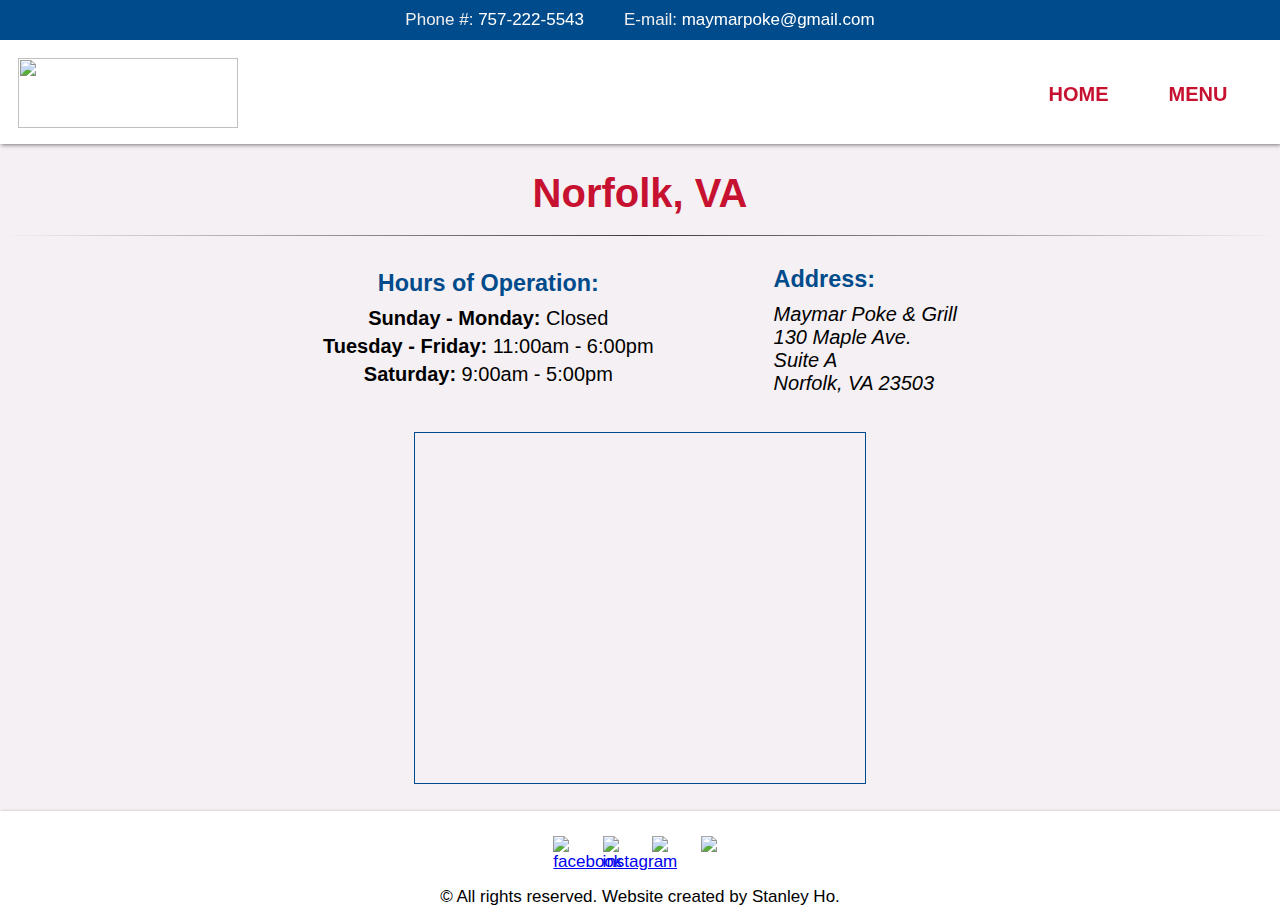
==== location.html @ 4243ee1e "update location.html" ====
<!DOCTYPE html>
<html>
<head>
  <title>Maymar Poké & Grill</title>
  <meta charset="UTF-8">

  <link rel="favicon" sizes="180x180" href="images/favicon_io/maymar-favicon.png">
  <link rel="icon" type="image/png" sizes="32x32" href="images/favicon_io/favicon-32x32.png">
  <link rel="icon" type="image/png" sizes="16x16" href="images/favicon_io/favicon-16x16.png">

  <meta name="viewport" content="width=device-width, initial-scale=1">

  <link rel="stylesheet" href="style.css" type="text/css">
</head>
<body>
  <header class="header">
    <div class="contact"> 
      <span>Phone #: <a href="tel:757-222-5543">757-222-5543</a></span>
      <span>E-mail: <a href="mailto:maymarpoke@gmail.com">maymarpoke@gmail.com</a></span>
    </div>

    <a href="index.html"><img class="header-logo" src="images/text_logo.png"></a>

    <input class="hamburger-btn" type="checkbox" id="hamburger-btn">
    <!-- "for" attribute allows a link to the input above "hamburger-btn"  -->
    <label class="hamburger-icon" for="hamburger-btn"><span class="nav-icon"></span></label>
    <ul class="menu-bar">
      <li><a href="index.html">HOME</a></li>
      <li><a href="menu.html">MENU</a></li>
    </ul>
  </header>

  <main>
    <h1 class="location-header">Norfolk, VA</h1>
    <hr>
    <div class="location">
      <div class="time">
        <h3>Hours of Operation:</h3>

        <p><b>Sunday - Monday:</b> Closed</p>
        <p><b>Tuesday - Friday:</b> 11:00am - 6:00pm</p>
        <p><b>Saturday:</b> 9:00am - 5:00pm</p>
      </div>

      
      <div class="address">
        <h3>Address: </h3>
        <address>
          Maymar Poke & Grill<br>
          130 Maple Ave.<br>
          Suite A<br>
          Norfolk, VA 23503<br>
        </address>
      </div>
    </div>

    <div class="map">
    <iframe  src="https://www.google.com/maps/embed?pb=!1m18!1m12!1m3!1d3188.6105731412204!2d-76.26104134887511!3d36.94747206699634!2m3!1f0!2f0!3f0!3m2!1i1024!2i768!4f13.1!3m3!1m2!1s0x89ba909751d1766d%3A0xcc49862e9864d8d7!2sMaymar%20Poke%20and%20Grill!5e0!3m2!1sen!2sus!4v1592512123098!5m2!1sen!2sus"  frameborder="0" width="450" height="350" style="border: 1px solid #004B8B;" allowfullscreen="" aria-hidden="false" tabindex="0"></iframe>
    </div>

  </main>

  <footer>
    <div class="social-media">
      <!-- Credit for the SVG icons: https://www.flaticon.com/authors/freepik -->
      <a href="https://www.facebook.com/MaymarPoke/" target="_blank"><img src="images/social-icons/facebook.svg" alt="facebook"></a>
      <a href="https://www.instagram.com/explore/locations/123161578355986/maymar-poke-and-grill?hl=en" target="_blank"><img src="images/social-icons/instagram.svg" alt="instagram"></a>
      <a href="https://twitter.com/hashtag/maymarpoke" target="_blank"><img src="images/social-icons/twitter.svg"></a>
      <a href="https://www.yelp.com/biz/maymar-poke-and-grill-norfolk" target="_blank"><img src="images/social-icons/yelp.svg"></a>
    </div>
    
    <p class="copyright">&copy; All rights reserved. Website created by Stanley Ho.</p>
    </footer>

</body>
</html>
---- style.css ----
/*
maymar colors 

#C61130  red
#004B8B  blue
#FAEA10  yellow
#E5E4E2  gray

#

#CBC9C5 mid gray button
#B4B6BB dark gray button
*/

/*
  References:
  creating the header bar: FollowAndrew https://www.youtube.com/watch?v=sjrp1FEHnyA

  https://www.discocheetah.com/ 
  https://www.zaytinya.com/
  https://www.wearefoundingfarmers.com/

*/

/* all pages */
html {
  font-size: 10px;
  font-family: Arial, Helvetica, sans-serif;
}

body {
  font-size: 2em;
  margin: 0;
  background: rgb(245, 240, 243);
}

hr {
  border: 0;
  height: 1px;
  background-image: linear-gradient(to right, rgba(0, 0, 0, 0), rgba(0, 0, 0, 0.75), rgba(0, 0, 0, 0));
}

h1, h2 {
  color: #C61130;
}

h3, h4 {
  color: #004B8B;
}

.header {
  position: sticky;
  top: 0;
  width: 100%;
  box-shadow: 1px 1px 4px 0 rgba(0, 0, 0, .5);
  background: #fff;
}

.header-logo {
  width: 11em;
  height: 3.5em;
  margin: 2vh 0 2vh 2vh;
}


/* hamburger menu */
  .header-logo {
    float: left;
  }

  .header ul {
    margin: 0;
    padding: 0;
    list-style: none;
    overflow: hidden;
    font-weight: bold;
    /* border: 1pt solid red; */
  }
  
  .menu-bar li:first-child a {
    border-top: 2px solid #aaa;
  }

  .menu-bar li a {
    /* a tags are normally inline. setting it to block allows you to click on the white area next to it */
    display: block;
    padding: 2vh;
    border-right: 1px solid #aaa;
    text-decoration: none;
    border: 1px solid #aaa;
    text-align: center;
    color: #C61130;
  }

  .menu-bar a:hover {
    color: #004B8B;
  }

  .header .menu-bar {
    clear: both;
    max-height: 0px;
    /* menu-bar transition speed */
    transition: max-height .4s ease-out;
  }

  .header .hamburger-icon {
    padding: 55px 30px;
    /* position is relative so the children can be set as absolute */
    position: relative;
    float: right;
    cursor: pointer;
  }


  /* nav-icon */
  .header .hamburger-icon .nav-icon {
    background: #C61130;
    display: block;
    height: 2px;
    width: 30px;
    position: relative;
    transition: background .05s ease-out;
  }

  .header .hamburger-icon .nav-icon::before {
    background: #C61130;
    content: "";
    display: block;
    height: 100%;
    width: 100%;
    position: absolute;
    transition: all .2s ease-out;
    top: 8px;
  }

  .header .hamburger-icon .nav-icon::after {
    background: #C61130;
    content: "";
    display: block;
    height: 100%;
    width: 100%;
    position: absolute;
    transition: all .2s ease-out;
    top: -8px;
  }

  .header .hamburger-btn {
    display: none;
  }

  /*  the tilde separates two sequences of selectors. the elements represented by the two sequences share the same parent in the document tree.
  first-sequence occurs THEN(~) second sequence. */
  .header .hamburger-btn:checked ~ .menu-bar {
    max-height: 400px;
  }

  /* nav-icon animation */
  .header .hamburger-btn:checked ~ .hamburger-icon .nav-icon {
    background: transparent;
  }

  .header .hamburger-btn:checked ~ .hamburger-icon .nav-icon::before {
    background: #004B8B;
    transform: rotate(-45deg);
    top: 0;
  }

  .header .hamburger-btn:checked ~ .hamburger-icon .nav-icon::after {
    background: #004B8B;
    transform: rotate(45deg);
    top: 0;
  }
/* END hamburger menu */

/* contact */
.contact a:link {
  text-decoration: none;
  color: #fff;
}

.contact a:hover {
  color: #FAEA10;
}

.contact {
  font-size: 1.7rem;
  background: #004B8B;
  color: #eee;

  display: flex;
  flex-wrap: wrap;
  justify-content: center;
  align-items: center;
}

.contact span {
  margin: 1rem 2rem;
}
/* end contact */



/* footer */
footer {
  box-shadow: 1px 1px 3px 0 rgba(0, 0, 0, .5);
  background: #fff;
  font-size: 1.7rem;
}

footer p {
  text-align: center;
}

.social-media {
  display: flex;
  justify-content: center; 
  align-items: flex-start;
  padding: 1.5vh;
}

.social-media a {
  width: 1.5em;
  height: 1.5em;
  margin: .7em;
  align-self: flex-start;
}

.copyright {
  margin: 0;
}
/* end footer */

/* end all pages */


/* index.html-------------------- */

.main-image {
  display: block;
  margin: 0 auto;
  border-radius: 3%;
  /* width: 60vw;
  height: 80vh; */
}

.main-text {
  text-align: center;
}

.main-index h3 {
  text-align: center;
}

.quotes {
  font-style: italic;
  display: flex;
  justify-content: center;
  flex-wrap: wrap;
}


.quotes div {
  text-align: center;
  width: 30rem;
  padding: 2rem 6rem;
}


/* END index.html ----------------*/



/* location.html ---------------- */
.location-header {
  text-align: center;
  margin: 0;
  padding: 3vh 0 1vh 0;
}

.location {
  display: flex;
  flex-wrap: wrap;
  /* justify-content: space-around; */
  justify-content: center;
  align-items: center;
}

.location h3 {
  margin: 1rem 0 ;
}

.time p {
  margin: .5rem 0;
}

.time, .address {
  margin: 1rem 6rem;
}

.time {
  /* outline: 1px solid red; */
  text-align: center;
}

.map {
  display: flex;
  justify-content: center;
  margin: 3vh;
}

/* END location.html------------------ */



/* menu.html ------------------------- */
.main-menu {
  margin: 0 5%;
}

/* h2 menu headers */
.main-menu div h2 {
  text-align: center;
  text-decoration: underline;
}

.poke-menu-ol, .daily-menu-ul {
  padding-left: 0;
  margin-bottom: 5vh;
}

/* 1st level - headings */
.menu-head {
  margin: 3vh 3vh .5vh 3vh;
  font-weight: bold;
  color: #004B8B;
}

/* 3rd level - descriptions */
.sub-menu-head ul li {
  /* color: red; */
  margin: .5rem 0 .5rem 0;
}

/* daily-menu headings */
.daily-menu-ul .menu-head {
  list-style-type: none;
  margin-left: .5rem;
}



/* END menu.html ------------------------- */


/* -- PHOTOS -- */
.photos {
  /* border: 1pt solid red; */
  display: flex;
  flex-wrap: wrap;
  justify-content: center;
}

.photos img {
  /* border: 2pt solid black; */
  width: 17em;
  height: 17em;
  margin: 1em;
}
/* END PHOTOS */


/* large display */
@media (min-width: 960px) {

  .large {
    display: block;
  }

  /* header */
  .header {
    height: 16vh;
  }

  .header li {
    float: left;
  }

  .header li a {
    padding: 20px 30px;
  }

  .header .menu-bar {
    margin: 2.5vh;
    
    clear: none;
    float: right;
    max-height: none;
  }

  .header .menu-bar li a {
    border: none;
    outline: none;
    border-radius: 2vh;
  }

  .header .hamburger-icon {
    display: none;
  }
  /* END header */

} /* large display */
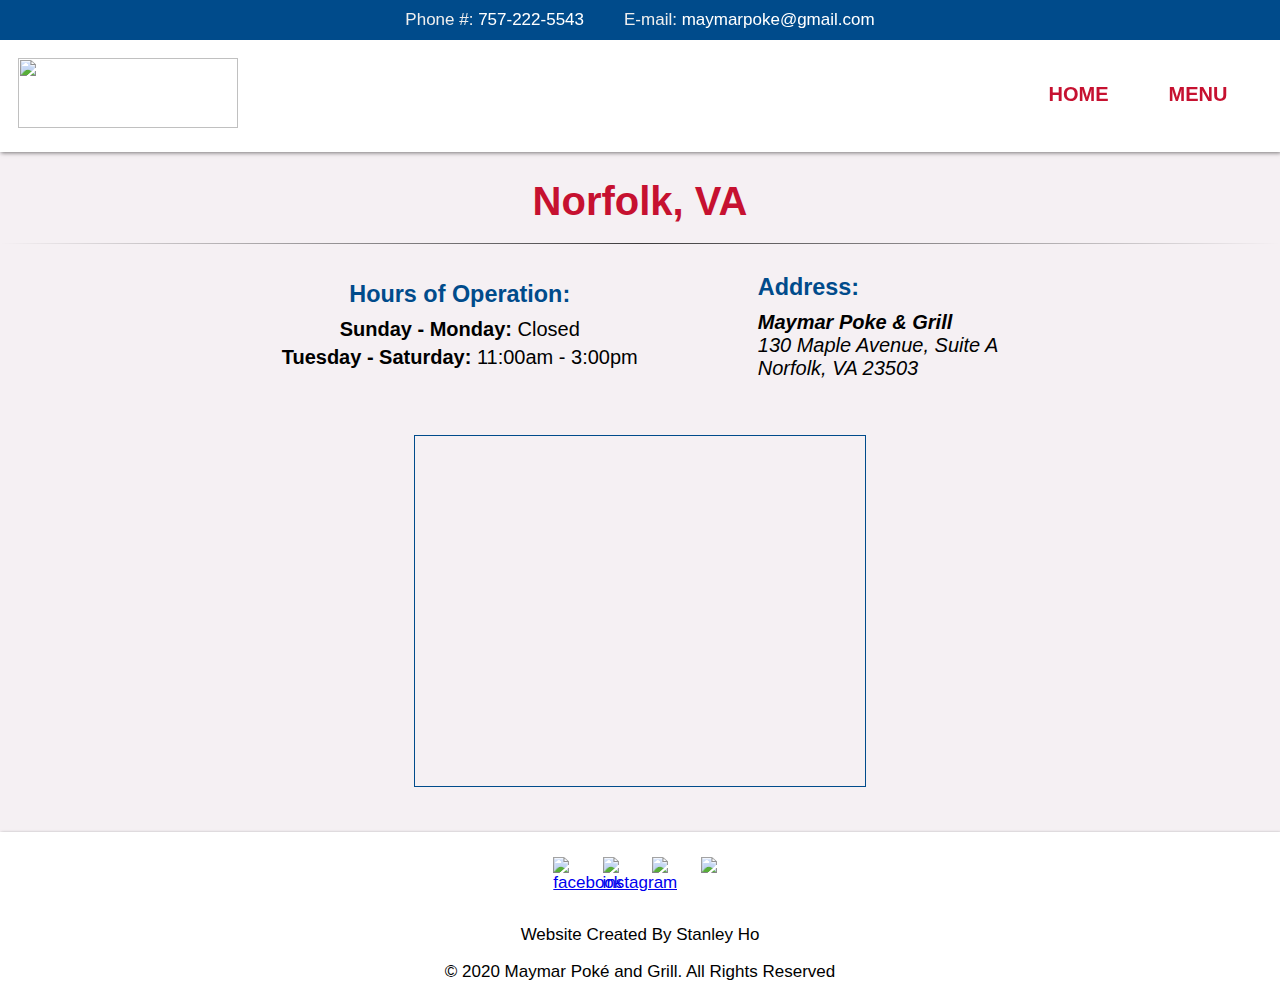
==== commit 7435c372: "update location.html" ====
--- a/location.html
+++ b/location.html
@@ -14,12 +14,13 @@
 </head>
 <body>
   <header class="header">
+    <div class="alerts"></div>
     <div class="contact"> 
       <span>Phone #: <a href="tel:757-222-5543">757-222-5543</a></span>
       <span>E-mail: <a href="mailto:maymarpoke@gmail.com">maymarpoke@gmail.com</a></span>
     </div>
 
-    <a href="index.html"><img class="header-logo" src="images/text_logo.png"></a>
+    <a href="index.html"><img class="header-logo" src="images/logos/text-logo.png"></a>
 
     <input class="hamburger-btn" type="checkbox" id="hamburger-btn">
     <!-- "for" attribute allows a link to the input above "hamburger-btn"  -->
@@ -38,17 +39,15 @@
         <h3>Hours of Operation:</h3>
 
         <p><b>Sunday - Monday:</b> Closed</p>
-        <p><b>Tuesday - Friday:</b> 11:00am - 6:00pm</p>
-        <p><b>Saturday:</b> 9:00am - 5:00pm</p>
+        <p><b>Tuesday - Saturday:</b> 11:00am - 3:00pm</p>
       </div>
 
       
       <div class="address">
         <h3>Address: </h3>
         <address>
-          Maymar Poke & Grill<br>
-          130 Maple Ave.<br>
-          Suite A<br>
+          <strong>Maymar Poke & Grill</strong><br>
+          130 Maple Avenue, Suite A<br>
           Norfolk, VA 23503<br>
         </address>
       </div>
@@ -69,7 +68,9 @@
       <a href="https://www.yelp.com/biz/maymar-poke-and-grill-norfolk" target="_blank"><img src="images/social-icons/yelp.svg"></a>
     </div>
     
-    <p class="copyright">&copy; All rights reserved. Website created by Stanley Ho.</p>
+    <p class="stanley">Website Created By Stanley Ho</p>
+
+    <p class="copyright">&copy; 2020 Maymar Poké and Grill. All Rights Reserved</p>
     </footer>
 
 </body>
--- a/style.css
+++ b/style.css
@@ -14,11 +14,19 @@
 
 /*
   References:
-  creating the header bar: FollowAndrew https://www.youtube.com/watch?v=sjrp1FEHnyA
-
+  creating the header bar: FollowAndrew 
+  https://www.youtube.com/watch?v=sjrp1FEHnyA
+
+  website inspirations:
   https://www.discocheetah.com/ 
   https://www.zaytinya.com/
   https://www.wearefoundingfarmers.com/
+
+  credit for the slideshow: 
+  https://www.w3schools.com/howto/howto_js_slideshow.asp 
+
+  horizontal lines:
+  https://css-tricks.com/examples/hrs/
 
 */
 
@@ -34,6 +42,7 @@
   background: rgb(245, 240, 243);
 }
 
+/* horizontal lines */
 hr {
   border: 0;
   height: 1px;
@@ -54,27 +63,25 @@
   width: 100%;
   box-shadow: 1px 1px 4px 0 rgba(0, 0, 0, .5);
   background: #fff;
+  z-index: 1;
 }
 
 .header-logo {
+  float: left;
   width: 11em;
   height: 3.5em;
   margin: 2vh 0 2vh 2vh;
-}
-
+  /* allows the hamburger menu to hover over the header-logo because the absolute position keeps the logo in that position. */
+  position: absolute;
+}
 
 /* hamburger menu */
-  .header-logo {
-    float: left;
-  }
-
   .header ul {
     margin: 0;
     padding: 0;
     list-style: none;
     overflow: hidden;
     font-weight: bold;
-    /* border: 1pt solid red; */
   }
   
   .menu-bar li:first-child a {
@@ -104,7 +111,7 @@
   }
 
   .header .hamburger-icon {
-    padding: 55px 30px;
+    padding: 5rem 3rem;
     /* position is relative so the children can be set as absolute */
     position: relative;
     float: right;
@@ -229,19 +236,10 @@
   margin: 0;
 }
 /* end footer */
-
 /* end all pages */
 
 
-/* index.html-------------------- */
-
-.main-image {
-  display: block;
-  margin: 0 auto;
-  border-radius: 3%;
-  /* width: 60vw;
-  height: 80vh; */
-}
+/*index.html-------------------- */
 
 .main-text {
   text-align: center;
@@ -249,6 +247,100 @@
 
 .main-index h3 {
   text-align: center;
+}
+
+/* slideshow */
+.slideshow-container {
+  max-width: 960px;
+  position: relative;
+  margin: auto;
+  padding-top: 2.5vh;
+}
+
+.mySlides img {
+  width: 100%;
+  max-height: 76vh;
+  border-radius: 1vh;
+  object-fit: cover;
+}
+
+/* Next & previous buttons */
+.prev, .next {
+  cursor: pointer;
+  position: absolute;
+  top: 50%;
+  width: auto;
+  margin-top: -22px;
+  padding: 16px;
+  color: white;
+  font-weight: bold;
+  font-size: 18px;
+  transition: 0.6s ease;
+  border-radius: 0 3px 3px 0;
+  user-select: none;
+}
+
+/* Position the "next button" to the right */
+.next {
+  right: 0;
+  border-radius: 3px 0 0 3px;
+}
+
+/* On hover, add a black background color with a little bit see-through */
+.prev:hover, .next:hover {
+  background-color: rgba(0,0,0,0.8);
+}
+
+/* The dots/bullets/indicators */
+.dots {
+  text-align: center;
+  margin: 1.5vh;
+}
+
+.dot {
+  cursor: pointer;
+  height: 15px;
+  width: 15px;
+  margin: 0 2px;
+  background-color: #bbb;
+  border-radius: 50%;
+  display: inline-block;
+  transition: background-color 0.6s ease;
+}
+
+.active, .dot:hover {
+  background-color: #717171;
+}
+
+/* Fading animation */
+.fade {
+  -webkit-animation-name: fade;
+  -webkit-animation-duration: .3s;
+  animation-name: fade;
+  animation-duration: .3s;
+}
+
+@-webkit-keyframes fade {
+  from {opacity: .4}
+  to {opacity: 1}
+}
+
+@keyframes fade {
+  from {opacity: .4}
+  to {opacity: 1}
+}
+/* END slideshow */
+
+/* quotes */
+.pilot {
+  font-style: italic;
+  text-align: center;
+  padding: 0 15%; 
+}
+
+q + p {
+  font-weight: bold;
+  margin-top: 10px;
 }
 
 .quotes {
@@ -256,15 +348,14 @@
   display: flex;
   justify-content: center;
   flex-wrap: wrap;
-}
-
+} 
 
 .quotes div {
   text-align: center;
   width: 30rem;
   padding: 2rem 6rem;
 }
-
+/* END quotes */
 
 /* END index.html ----------------*/
 
@@ -289,43 +380,50 @@
   margin: 1rem 0 ;
 }
 
+.time {
+  text-align: center;
+}
+
 .time p {
   margin: .5rem 0;
 }
 
 .time, .address {
   margin: 1rem 6rem;
-}
-
-.time {
-  /* outline: 1px solid red; */
   text-align: center;
 }
 
 .map {
   display: flex;
   justify-content: center;
-  margin: 3vh;
+  margin: 5vh 3vh;
 }
 
 /* END location.html------------------ */
 
 
 
-/* menu.html ------------------------- */
+/*menu.html ------------------------- */
 .main-menu {
   margin: 0 5%;
 }
 
+.menu-image-1 {
+  margin: 3vh auto;
+  display: block;
+  width: 20rem;
+  border-radius: 15rem;
+}
+
 /* h2 menu headers */
 .main-menu div h2 {
   text-align: center;
-  text-decoration: underline;
 }
 
 .poke-menu-ol, .daily-menu-ul {
   padding-left: 0;
-  margin-bottom: 5vh;
+  margin-bottom: 3.5vh;
+  /* border: 1pt solid red; */
 }
 
 /* 1st level - headings */
@@ -337,7 +435,6 @@
 
 /* 3rd level - descriptions */
 .sub-menu-head ul li {
-  /* color: red; */
   margin: .5rem 0 .5rem 0;
 }
 
@@ -347,14 +444,24 @@
   margin-left: .5rem;
 }
 
-
+/*poke-menu */
+  .poke-menu-ol {
+    margin: 0 35%;
+  } 
+/*end poke-menu */
+
+
+/*daily-menu */
+.main-menu p em {
+  font-size: 1.7rem;
+}
+/*end daily-menu */
 
 /* END menu.html ------------------------- */
 
 
 /* -- PHOTOS -- */
 .photos {
-  /* border: 1pt solid red; */
   display: flex;
   flex-wrap: wrap;
   justify-content: center;
@@ -372,40 +479,49 @@
 /* large display */
 @media (min-width: 960px) {
 
-  .large {
-    display: block;
-  }
-
-  /* header */
-  .header {
-    height: 16vh;
-  }
-
-  .header li {
-    float: left;
-  }
-
-  .header li a {
-    padding: 20px 30px;
-  }
-
-  .header .menu-bar {
-    margin: 2.5vh;
-    
-    clear: none;
-    float: right;
-    max-height: none;
-  }
-
-  .header .menu-bar li a {
-    border: none;
-    outline: none;
-    border-radius: 2vh;
-  }
-
-  .header .hamburger-icon {
-    display: none;
-  }
-  /* END header */
+/* all pages */
+.large {
+  display: block;
+}
+
+/* header */
+.header {
+  height: 152px;
+}
+
+.header li {
+  float: left;
+}
+
+.header li a {
+  padding: 20px 30px;
+}
+
+.header .menu-bar {
+  margin: 2.5vh;
+  
+  clear: none;
+  float: right;
+  max-height: none;
+}
+
+.header .menu-bar li a {
+  border: none;
+  outline: none;
+  border-radius: 2vh;
+}
+
+.header .hamburger-icon {
+  display: none;
+}
+/* END header */
+/* END all pages */
+
+
+/* location.html */
+  .address {
+    text-align: left;
+  }
+/* END location.html */
 
 } /* large display */
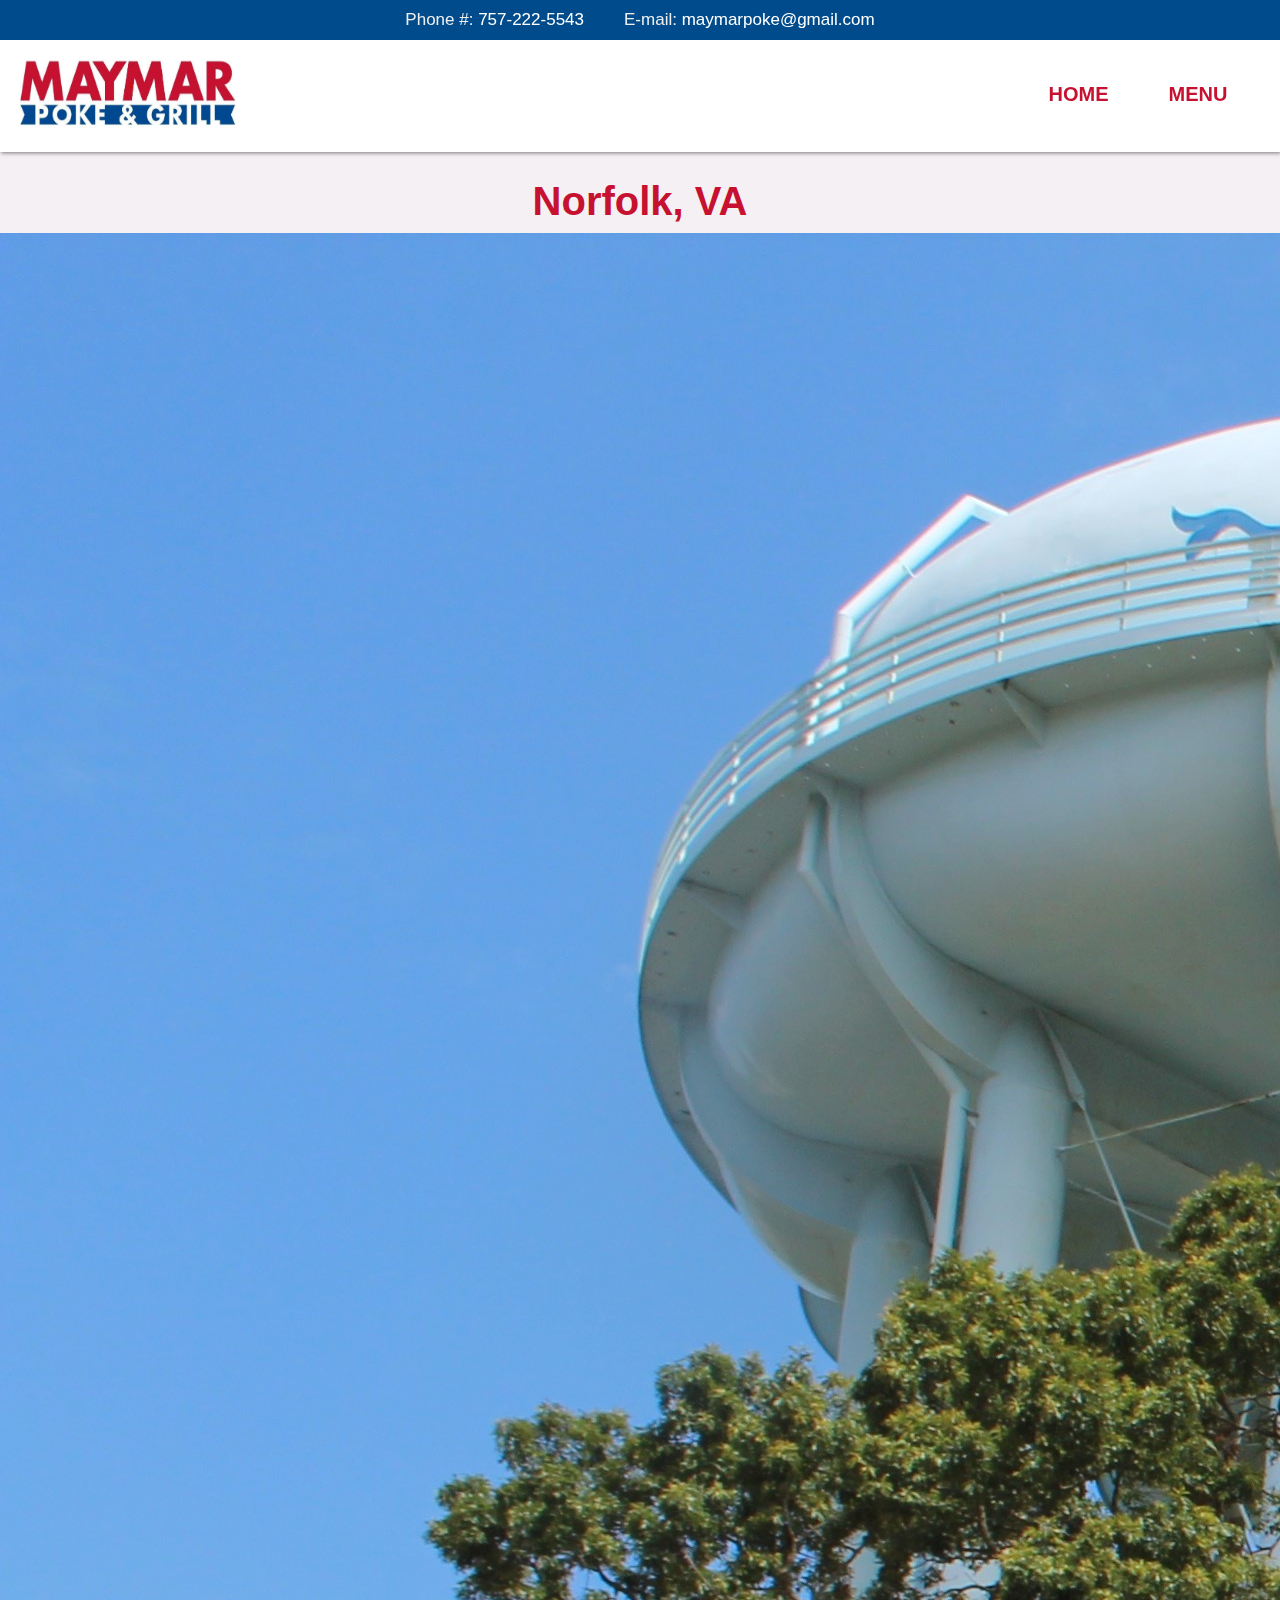
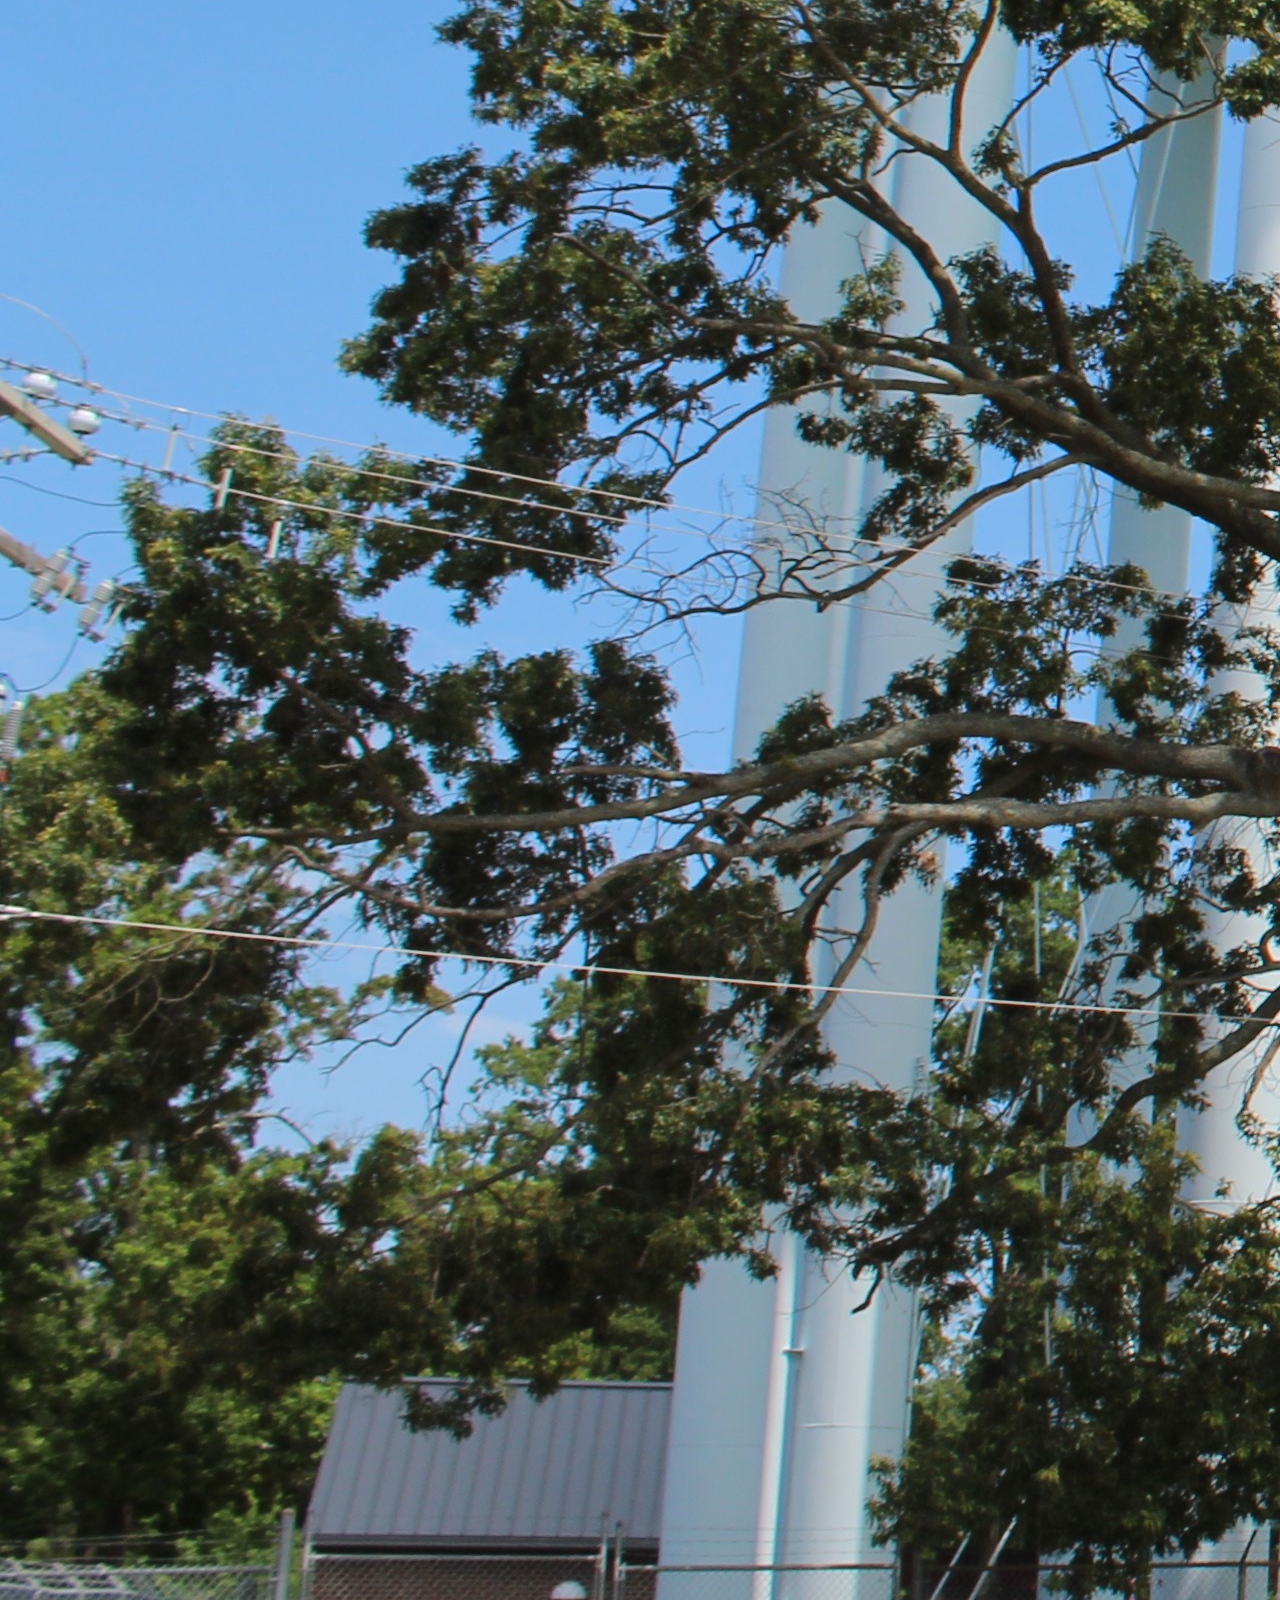
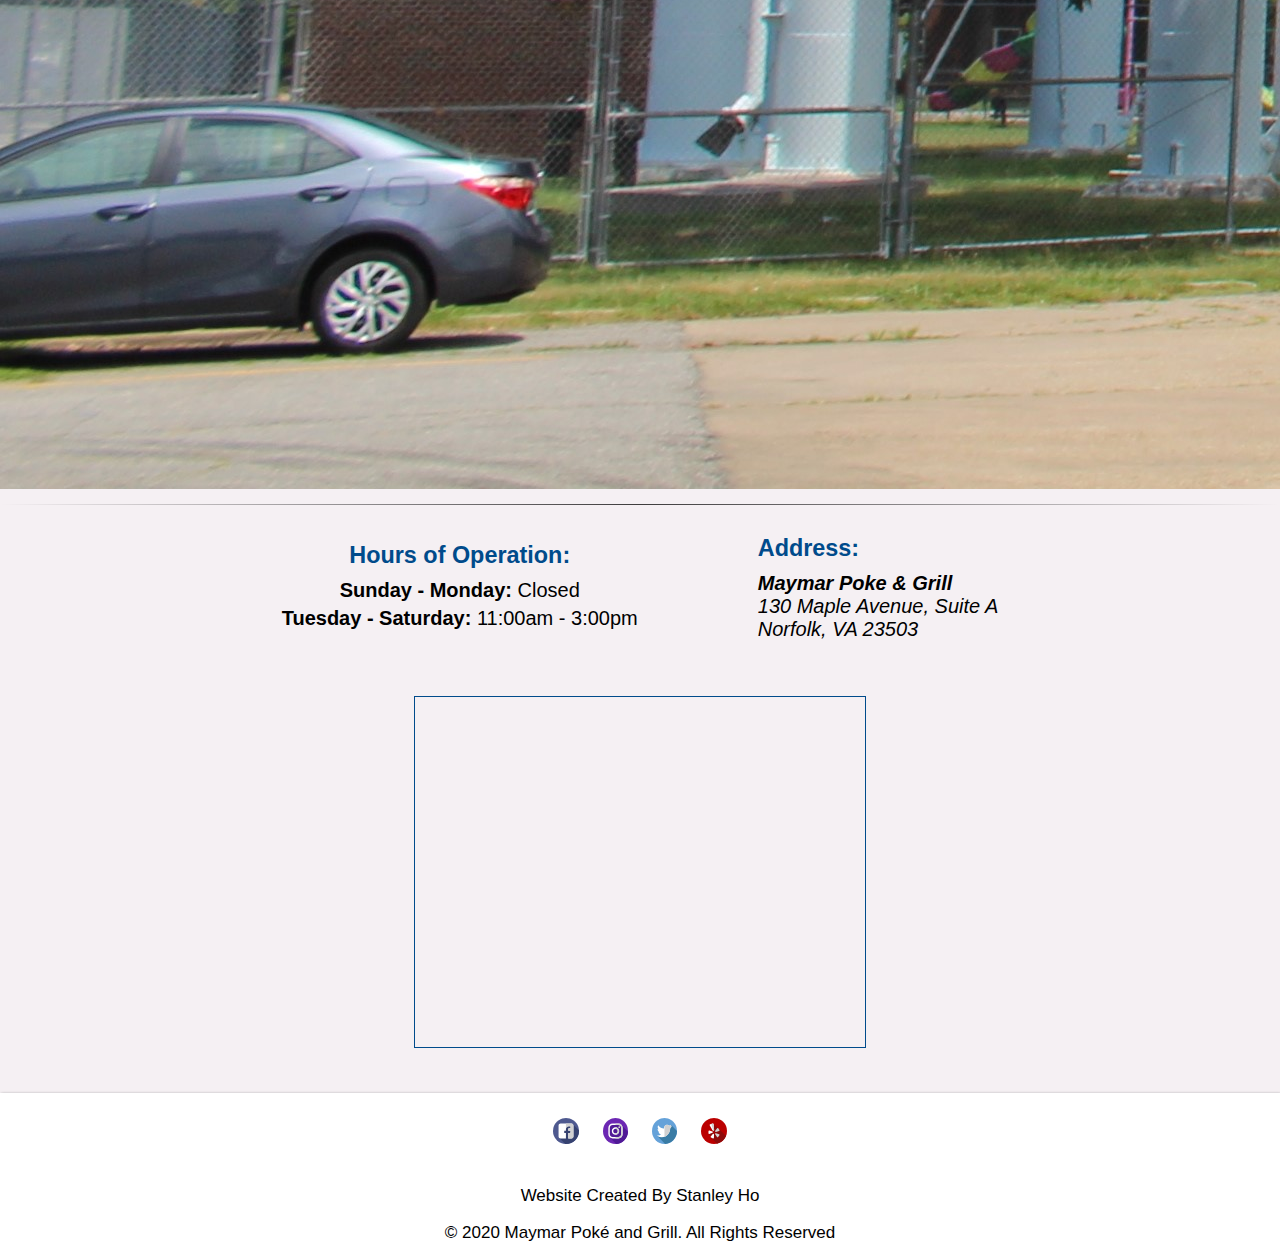
==== commit 26303ecd: "Update location.html" ====
--- a/location.html
+++ b/location.html
@@ -33,6 +33,7 @@
 
   <main>
     <h1 class="location-header">Norfolk, VA</h1>
+    <img class="location-photo" src="photos/photo86.JPG">
     <hr>
     <div class="location">
       <div class="time">
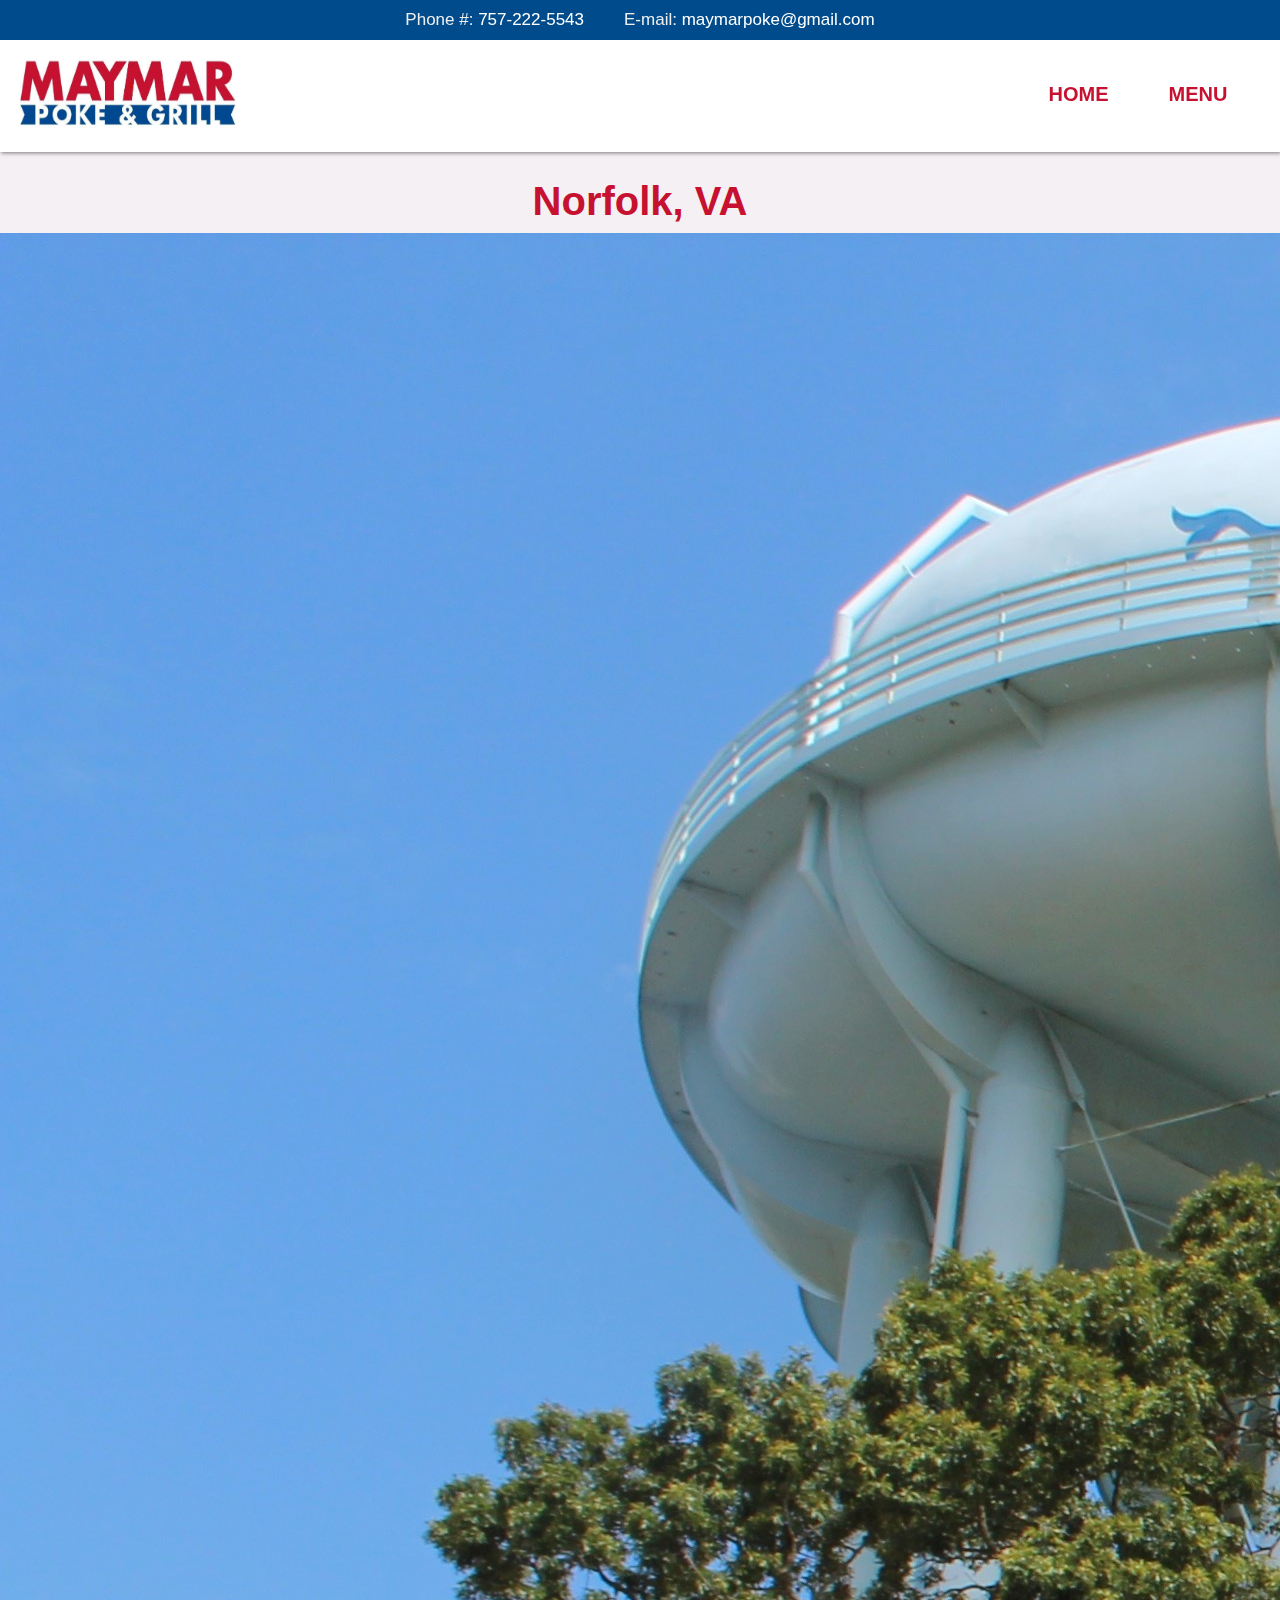
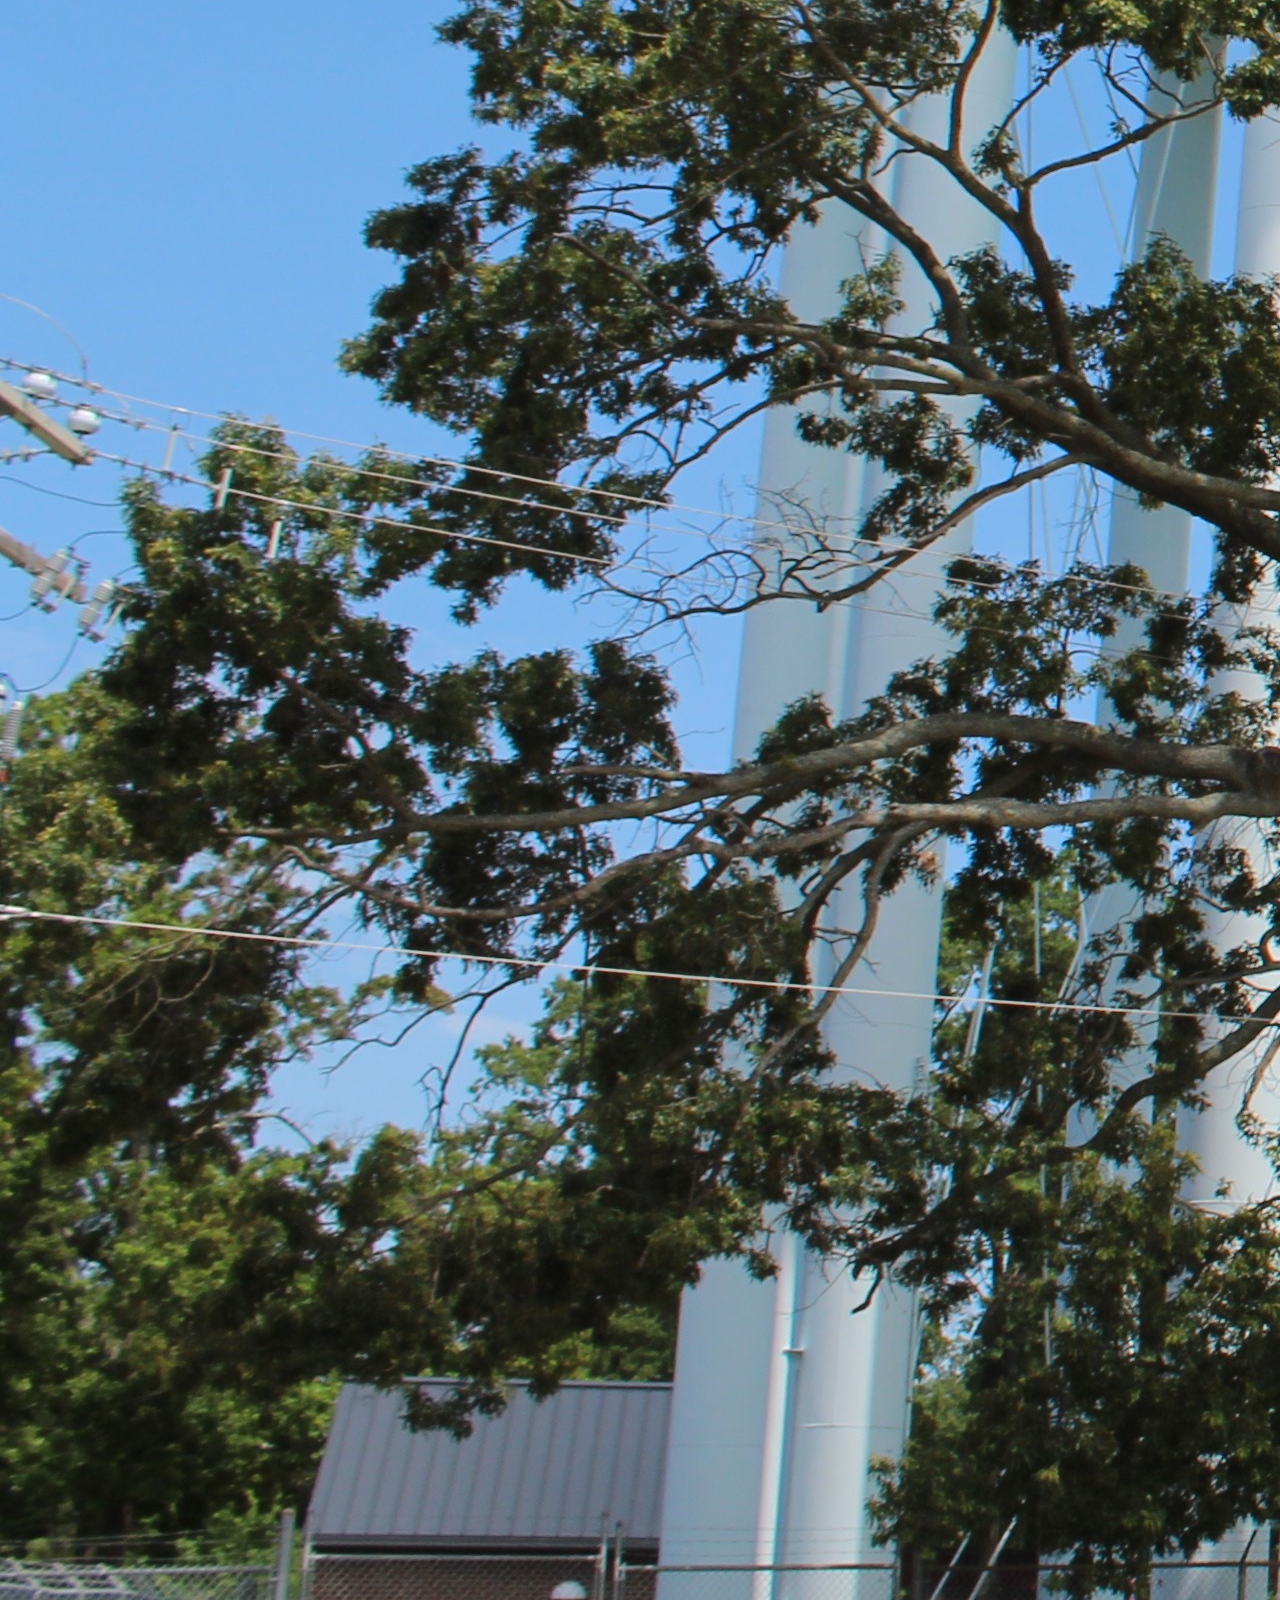
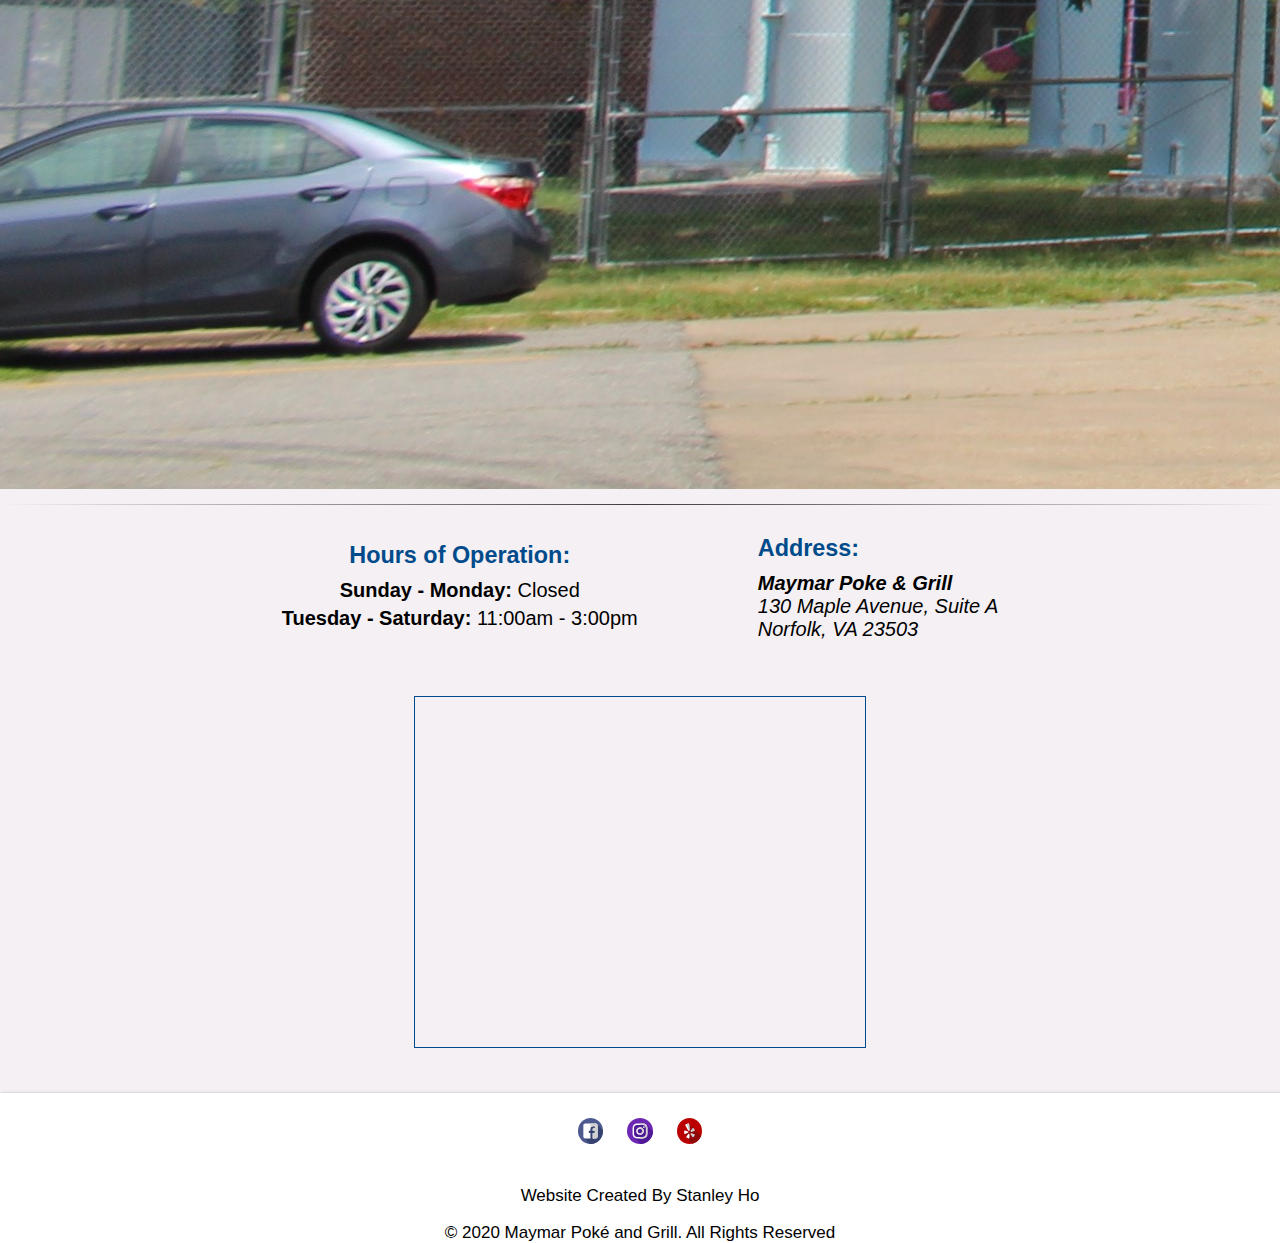
==== commit 673dbe79: "removed twitter link" ====
--- a/location.html
+++ b/location.html
@@ -65,7 +65,7 @@
       <!-- Credit for the SVG icons: https://www.flaticon.com/authors/freepik -->
       <a href="https://www.facebook.com/MaymarPoke/" target="_blank"><img src="images/social-icons/facebook.svg" alt="facebook"></a>
       <a href="https://www.instagram.com/explore/locations/123161578355986/maymar-poke-and-grill?hl=en" target="_blank"><img src="images/social-icons/instagram.svg" alt="instagram"></a>
-      <a href="https://twitter.com/hashtag/maymarpoke" target="_blank"><img src="images/social-icons/twitter.svg"></a>
+<!--       <a href="https://twitter.com/hashtag/maymarpoke" target="_blank"><img src="images/social-icons/twitter.svg"></a> -->
       <a href="https://www.yelp.com/biz/maymar-poke-and-grill-norfolk" target="_blank"><img src="images/social-icons/yelp.svg"></a>
     </div>
     
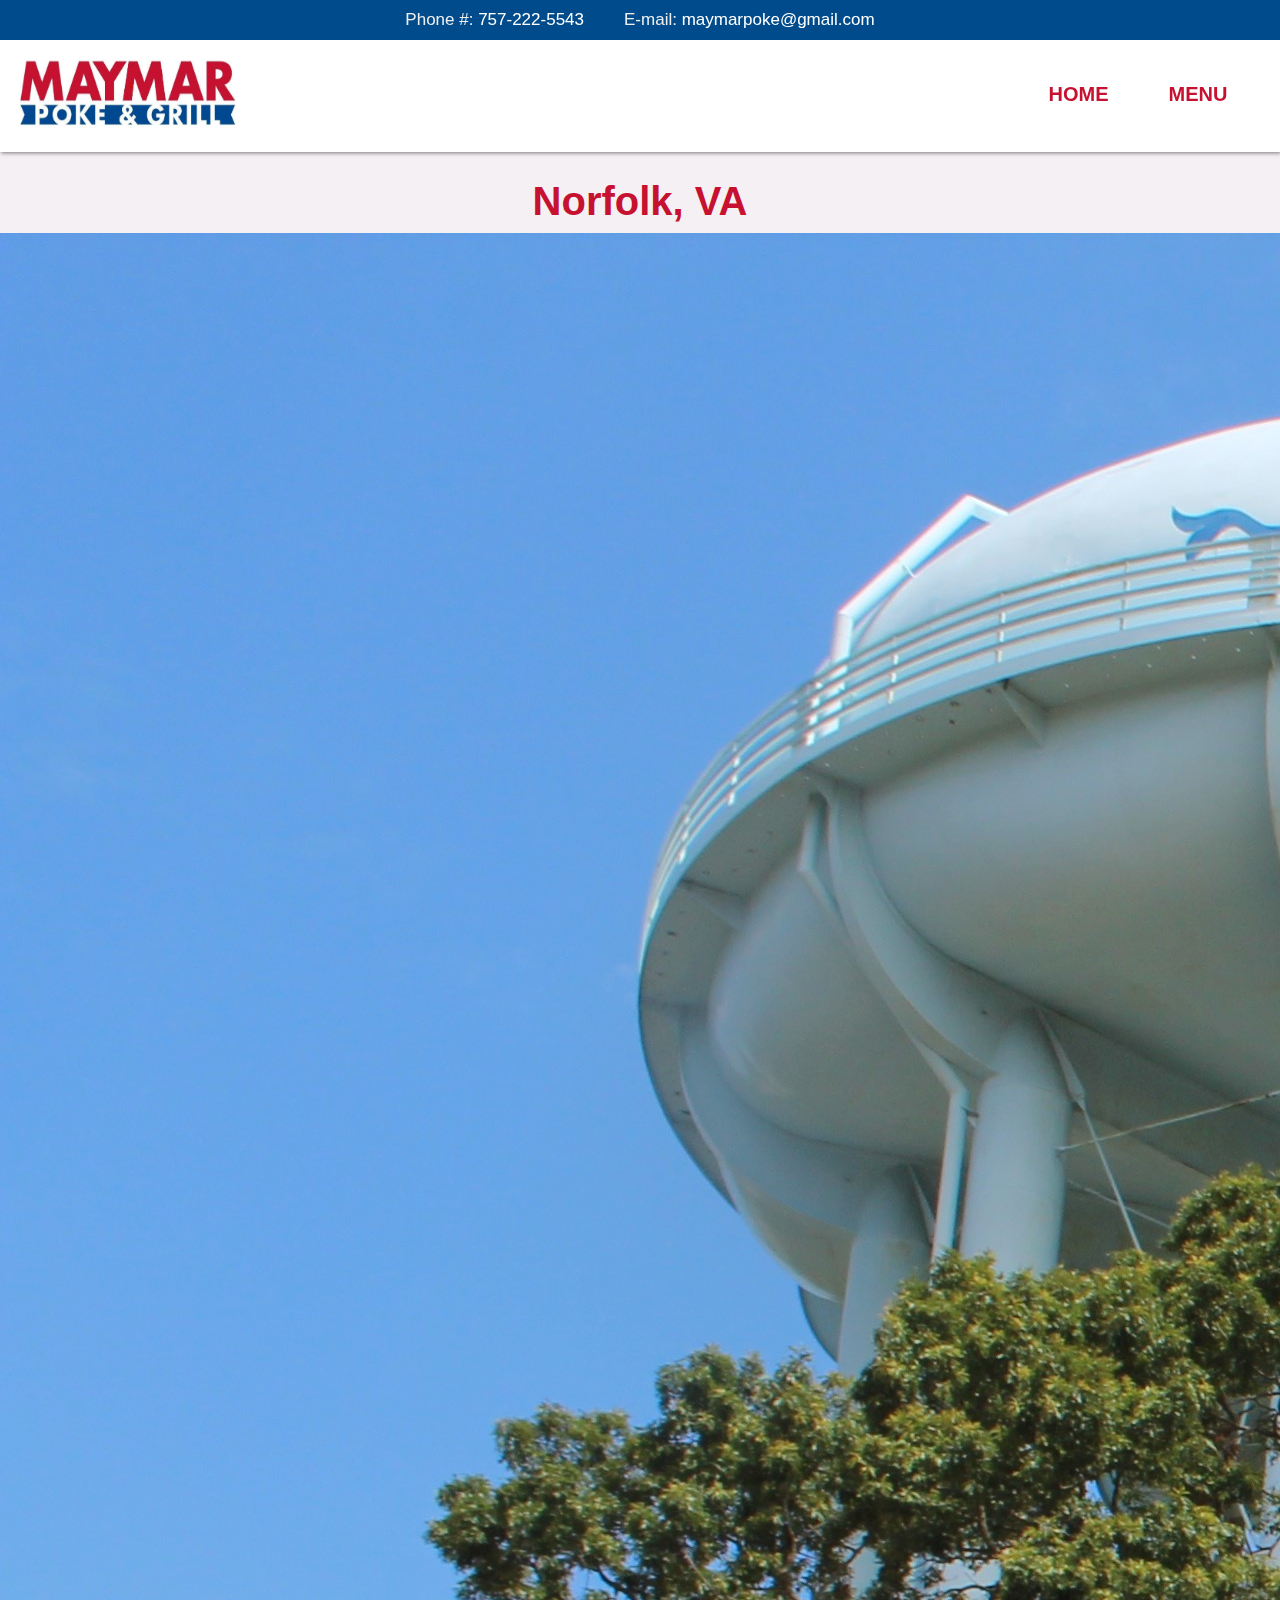
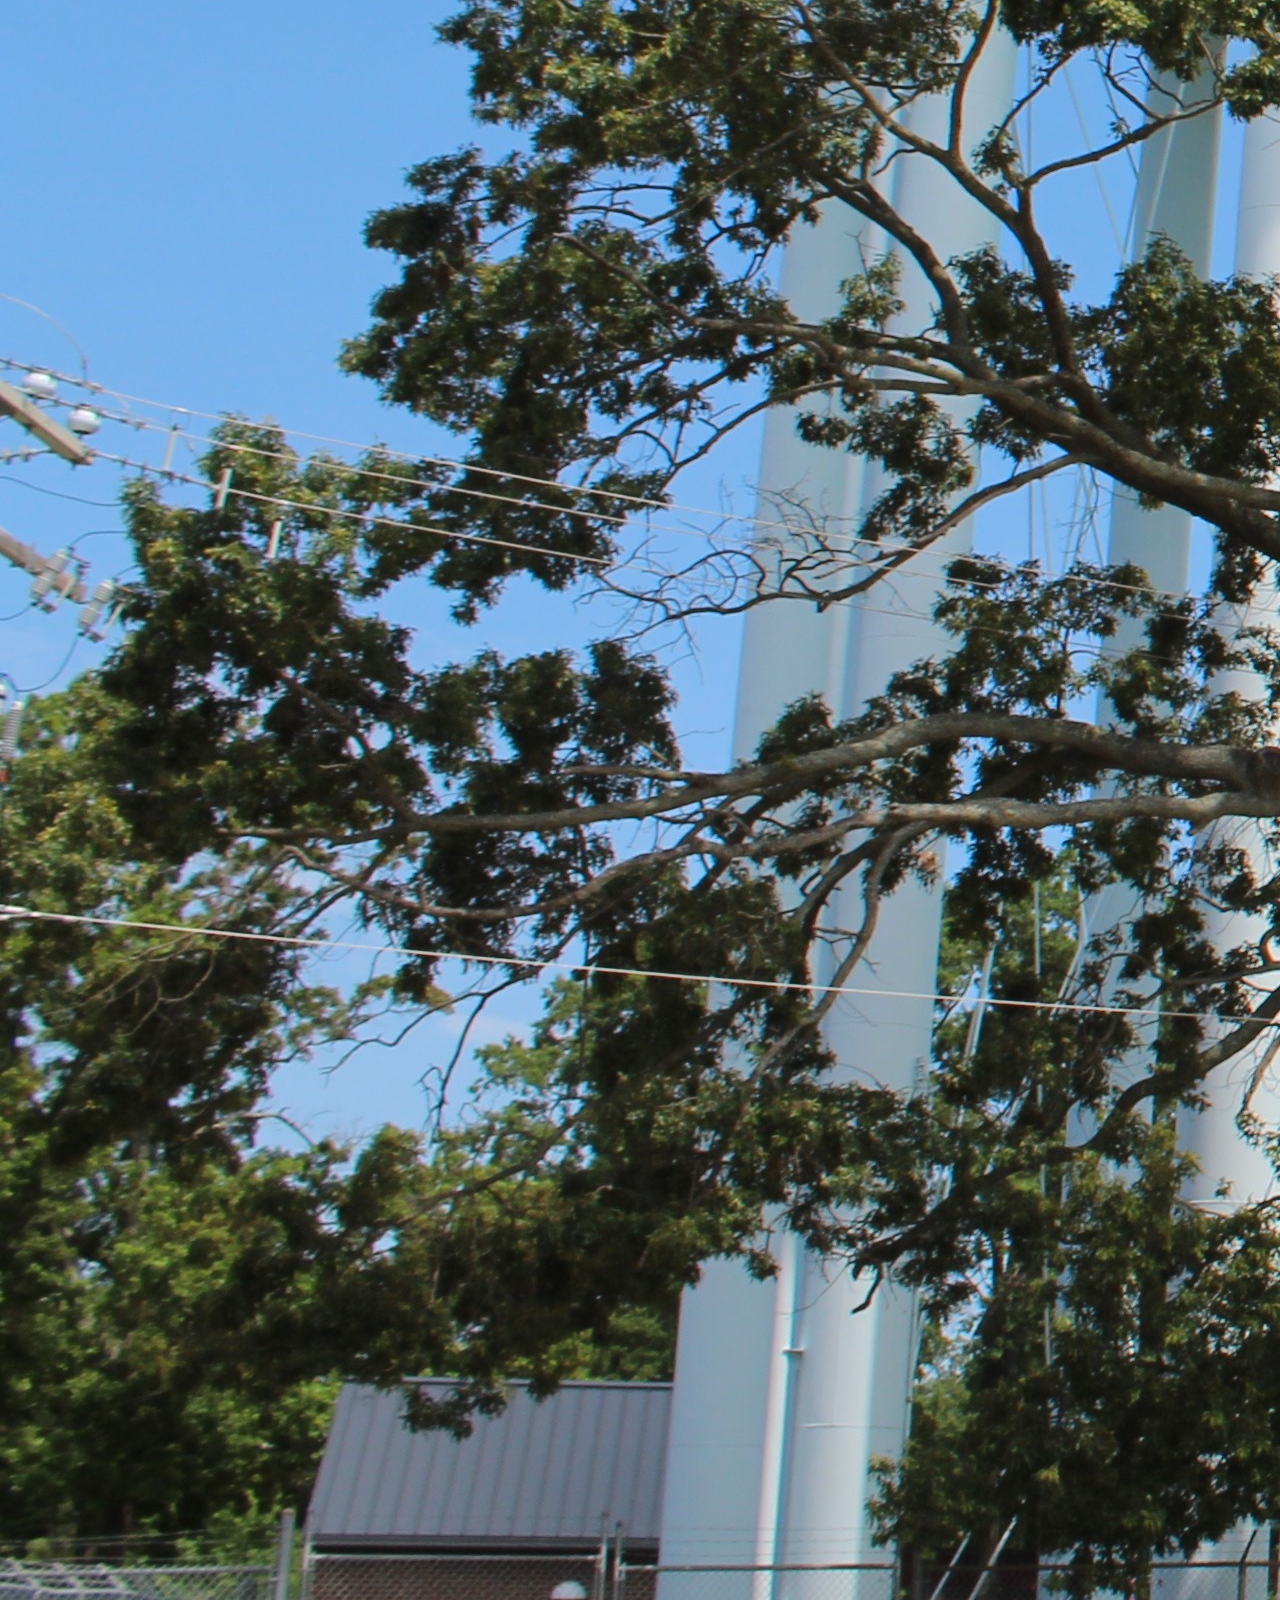
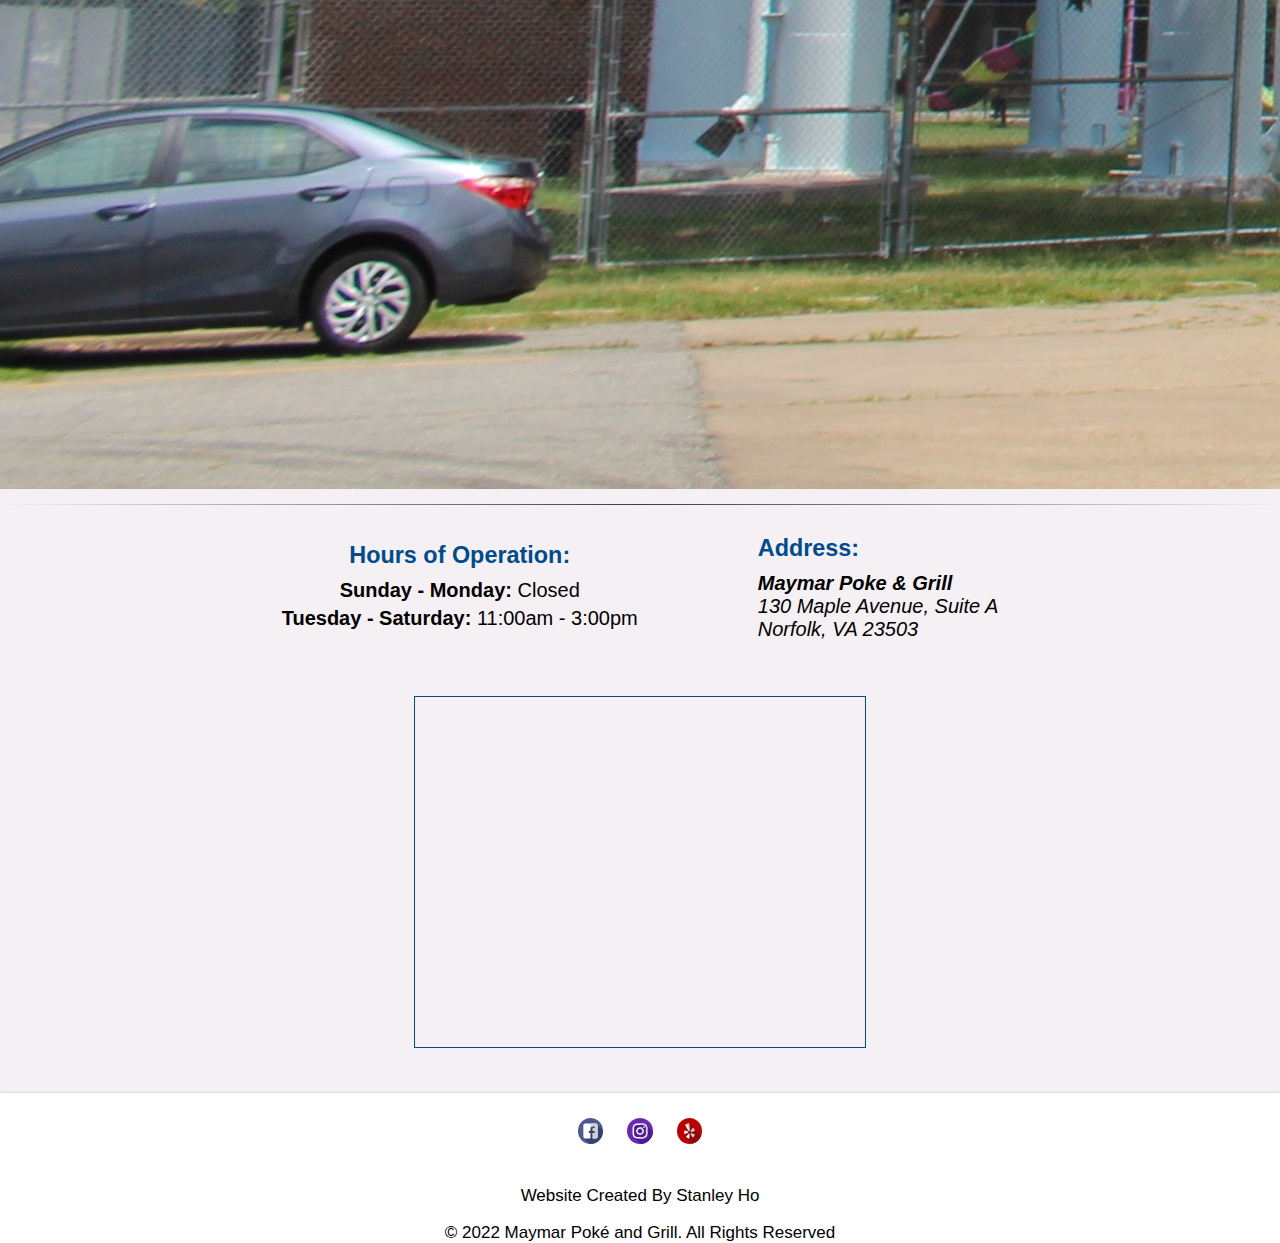
==== commit e56f86e2: "Update copyright date." ====
--- a/location.html
+++ b/location.html
@@ -71,7 +71,7 @@
     
     <p class="stanley">Website Created By Stanley Ho</p>
 
-    <p class="copyright">&copy; 2020 Maymar Poké and Grill. All Rights Reserved</p>
+    <p class="copyright">&copy; 2022 Maymar Poké and Grill. All Rights Reserved</p>
     </footer>
 
 </body>
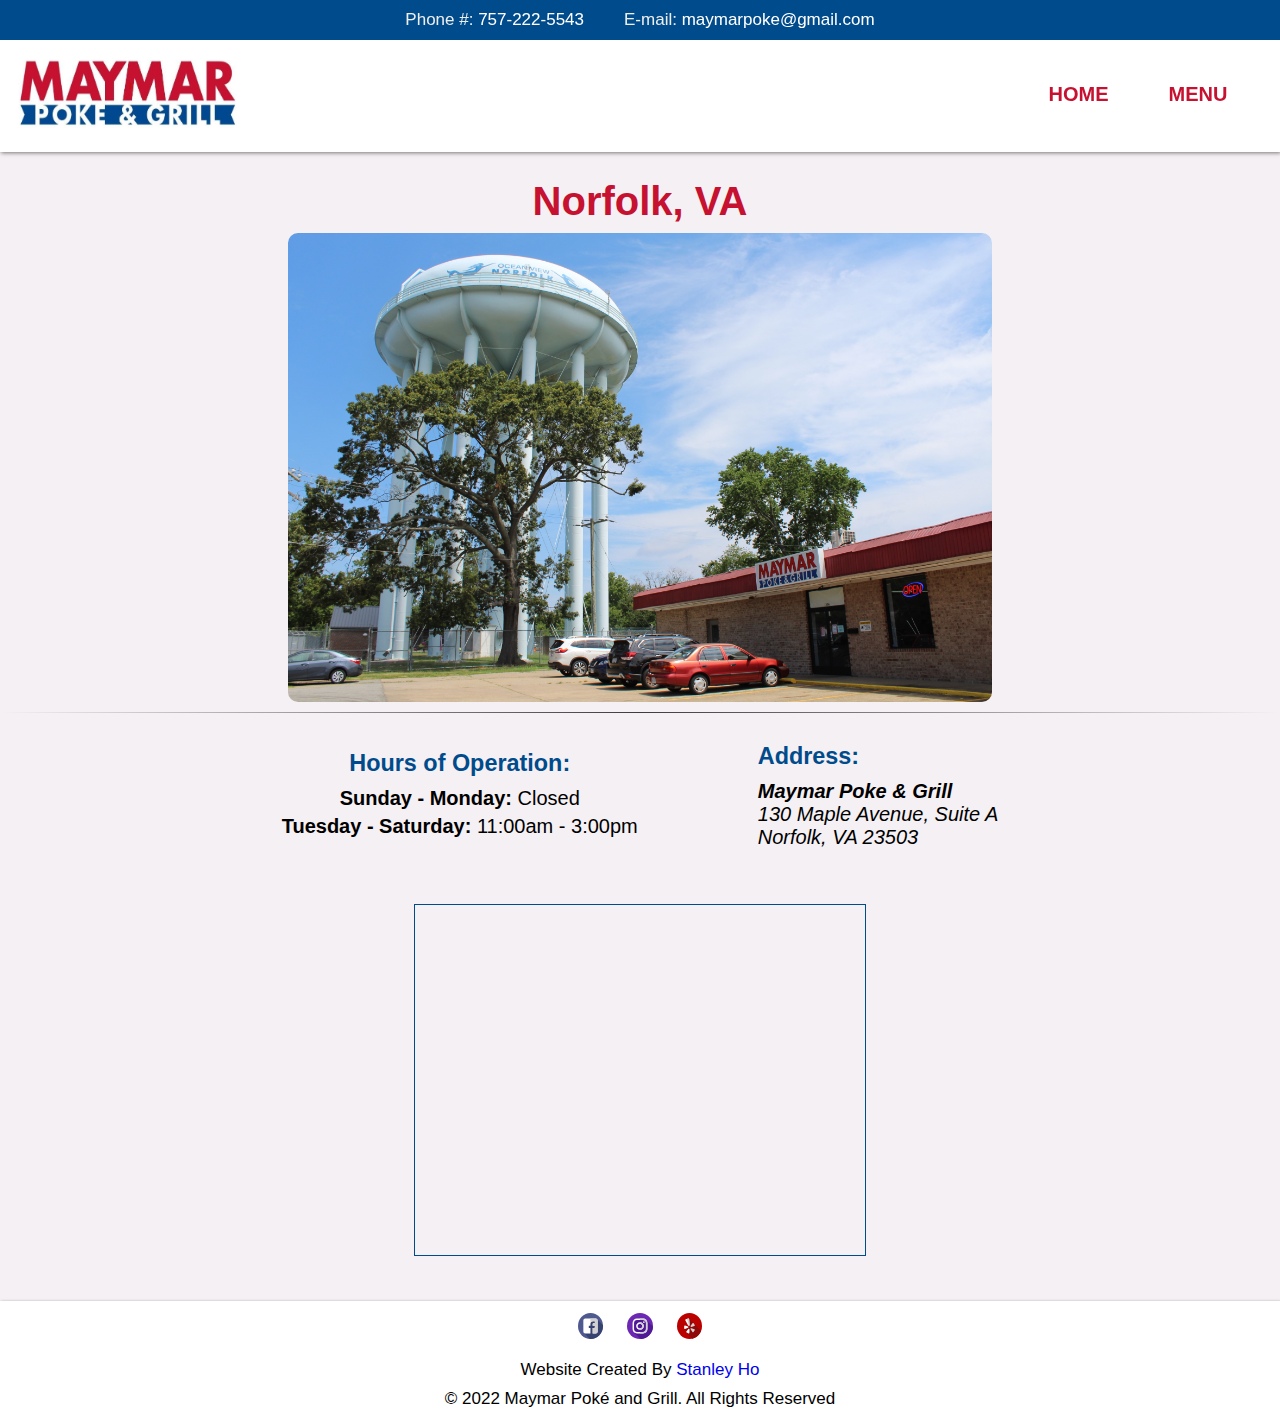
==== commit b820a843: "added link to my portfolio in footer" ====
--- a/location.html
+++ b/location.html
@@ -1,78 +1,120 @@
 <!DOCTYPE html>
 <html>
-<head>
-  <title>Maymar Poké & Grill</title>
-  <meta charset="UTF-8">
+  <head>
+    <title>Maymar Poké & Grill</title>
+    <meta charset="UTF-8" />
 
-  <link rel="favicon" sizes="180x180" href="images/favicon_io/maymar-favicon.png">
-  <link rel="icon" type="image/png" sizes="32x32" href="images/favicon_io/favicon-32x32.png">
-  <link rel="icon" type="image/png" sizes="16x16" href="images/favicon_io/favicon-16x16.png">
+    <link
+      rel="favicon"
+      sizes="180x180"
+      href="images/favicon_io/maymar-favicon.png"
+    />
+    <link
+      rel="icon"
+      type="image/png"
+      sizes="32x32"
+      href="images/favicon_io/favicon-32x32.png"
+    />
+    <link
+      rel="icon"
+      type="image/png"
+      sizes="16x16"
+      href="images/favicon_io/favicon-16x16.png"
+    />
 
-  <meta name="viewport" content="width=device-width, initial-scale=1">
+    <meta name="viewport" content="width=device-width, initial-scale=1" />
 
-  <link rel="stylesheet" href="style.css" type="text/css">
-</head>
-<body>
-  <header class="header">
-    <div class="alerts"></div>
-    <div class="contact"> 
-      <span>Phone #: <a href="tel:757-222-5543">757-222-5543</a></span>
-      <span>E-mail: <a href="mailto:maymarpoke@gmail.com">maymarpoke@gmail.com</a></span>
-    </div>
-
-    <a href="index.html"><img class="header-logo" src="images/logos/text-logo.png"></a>
-
-    <input class="hamburger-btn" type="checkbox" id="hamburger-btn">
-    <!-- "for" attribute allows a link to the input above "hamburger-btn"  -->
-    <label class="hamburger-icon" for="hamburger-btn"><span class="nav-icon"></span></label>
-    <ul class="menu-bar">
-      <li><a href="index.html">HOME</a></li>
-      <li><a href="menu.html">MENU</a></li>
-    </ul>
-  </header>
-
-  <main>
-    <h1 class="location-header">Norfolk, VA</h1>
-    <img class="location-photo" src="photos/photo86.JPG">
-    <hr>
-    <div class="location">
-      <div class="time">
-        <h3>Hours of Operation:</h3>
-
-        <p><b>Sunday - Monday:</b> Closed</p>
-        <p><b>Tuesday - Saturday:</b> 11:00am - 3:00pm</p>
+    <link rel="stylesheet" href="style.css" type="text/css" />
+  </head>
+  <body>
+    <header class="header">
+      <div class="alerts"></div>
+      <div class="contact">
+        <span>Phone #: <a href="tel:757-222-5543">757-222-5543</a></span>
+        <span
+          >E-mail:
+          <a href="mailto:maymarpoke@gmail.com">maymarpoke@gmail.com</a></span
+        >
       </div>
 
-      
-      <div class="address">
-        <h3>Address: </h3>
-        <address>
-          <strong>Maymar Poke & Grill</strong><br>
-          130 Maple Avenue, Suite A<br>
-          Norfolk, VA 23503<br>
-        </address>
+      <a href="index.html"
+        ><img class="header-logo" src="images/logos/text-logo.png"
+      /></a>
+
+      <input class="hamburger-btn" type="checkbox" id="hamburger-btn" />
+      <!-- "for" attribute allows a link to the input above "hamburger-btn"  -->
+      <label class="hamburger-icon" for="hamburger-btn"
+        ><span class="nav-icon"></span
+      ></label>
+      <ul class="menu-bar">
+        <li><a href="index.html">HOME</a></li>
+        <li><a href="menu.html">MENU</a></li>
+      </ul>
+    </header>
+
+    <main>
+      <h1 class="location-header">Norfolk, VA</h1>
+      <img class="location-photo" src="photos/photo86.JPG" />
+      <hr />
+      <div class="location">
+        <div class="time">
+          <h3>Hours of Operation:</h3>
+
+          <p><b>Sunday - Monday:</b> Closed</p>
+          <p><b>Tuesday - Saturday:</b> 11:00am - 3:00pm</p>
+        </div>
+
+        <div class="address">
+          <h3>Address:</h3>
+          <address>
+            <strong>Maymar Poke & Grill</strong><br />
+            130 Maple Avenue, Suite A<br />
+            Norfolk, VA 23503<br />
+          </address>
+        </div>
       </div>
-    </div>
 
-    <div class="map">
-    <iframe  src="https://www.google.com/maps/embed?pb=!1m18!1m12!1m3!1d3188.6105731412204!2d-76.26104134887511!3d36.94747206699634!2m3!1f0!2f0!3f0!3m2!1i1024!2i768!4f13.1!3m3!1m2!1s0x89ba909751d1766d%3A0xcc49862e9864d8d7!2sMaymar%20Poke%20and%20Grill!5e0!3m2!1sen!2sus!4v1592512123098!5m2!1sen!2sus"  frameborder="0" width="450" height="350" style="border: 1px solid #004B8B;" allowfullscreen="" aria-hidden="false" tabindex="0"></iframe>
-    </div>
+      <div class="map">
+        <iframe
+          src="https://www.google.com/maps/embed?pb=!1m18!1m12!1m3!1d3188.6105731412204!2d-76.26104134887511!3d36.94747206699634!2m3!1f0!2f0!3f0!3m2!1i1024!2i768!4f13.1!3m3!1m2!1s0x89ba909751d1766d%3A0xcc49862e9864d8d7!2sMaymar%20Poke%20and%20Grill!5e0!3m2!1sen!2sus!4v1592512123098!5m2!1sen!2sus"
+          frameborder="0"
+          width="450"
+          height="350"
+          style="border: 1px solid #004b8b"
+          allowfullscreen=""
+          aria-hidden="false"
+          tabindex="0"
+        ></iframe>
+      </div>
+    </main>
 
-  </main>
+    <footer>
+      <div class="social-media">
+        <!-- Credit for the SVG icons: https://www.flaticon.com/authors/freepik -->
+        <a href="https://www.facebook.com/MaymarPoke/" target="_blank"
+          ><img src="images/social-icons/facebook.svg" alt="facebook"
+        /></a>
+        <a
+          href="https://www.instagram.com/explore/locations/123161578355986/maymar-poke-and-grill?hl=en"
+          target="_blank"
+          ><img src="images/social-icons/instagram.svg" alt="instagram"
+        /></a>
+        <!--       <a href="https://twitter.com/hashtag/maymarpoke" target="_blank"><img src="images/social-icons/twitter.svg"></a> -->
+        <a
+          href="https://www.yelp.com/biz/maymar-poke-and-grill-norfolk"
+          target="_blank"
+          ><img src="images/social-icons/yelp.svg"
+        /></a>
+      </div>
 
-  <footer>
-    <div class="social-media">
-      <!-- Credit for the SVG icons: https://www.flaticon.com/authors/freepik -->
-      <a href="https://www.facebook.com/MaymarPoke/" target="_blank"><img src="images/social-icons/facebook.svg" alt="facebook"></a>
-      <a href="https://www.instagram.com/explore/locations/123161578355986/maymar-poke-and-grill?hl=en" target="_blank"><img src="images/social-icons/instagram.svg" alt="instagram"></a>
-<!--       <a href="https://twitter.com/hashtag/maymarpoke" target="_blank"><img src="images/social-icons/twitter.svg"></a> -->
-      <a href="https://www.yelp.com/biz/maymar-poke-and-grill-norfolk" target="_blank"><img src="images/social-icons/yelp.svg"></a>
-    </div>
-    
-    <p class="stanley">Website Created By Stanley Ho</p>
+      <p class="stanley">
+        Website Created By
+        <a href="https://stanleyho.org" target="_blank">Stanley Ho</a>
+      </p>
 
-    <p class="copyright">&copy; 2022 Maymar Poké and Grill. All Rights Reserved</p>
+      <p class="copyright">
+        &copy; 2022 Maymar Poké and Grill. All Rights Reserved
+      </p>
     </footer>
-
-</body>
+  </body>
 </html>
--- a/style.css
+++ b/style.css
@@ -1,9 +1,9 @@
 /*
 maymar colors 
 
-#C61130  red
-#004B8B  blue
-#FAEA10  yellow
+#C61130  red (Primary)
+#004B8B  blue (Secondary)
+#FAEA10  yellow (Tertiary)
 #E5E4E2  gray
 
 #
@@ -28,6 +28,8 @@
   horizontal lines:
   https://css-tricks.com/examples/hrs/
 
+  credit for pictures:
+  grilled fish picture: https://pixabay.com/photos/fish-sea-bream-barbecue-grilled-2366925/
 */
 
 /* all pages */
@@ -46,25 +48,58 @@
 hr {
   border: 0;
   height: 1px;
-  background-image: linear-gradient(to right, rgba(0, 0, 0, 0), rgba(0, 0, 0, 0.75), rgba(0, 0, 0, 0));
-}
-
-h1, h2 {
-  color: #C61130;
-}
-
-h3, h4 {
-  color: #004B8B;
-}
-
+  background-image: linear-gradient(
+    to right,
+    rgba(0, 0, 0, 0),
+    rgba(0, 0, 0, 0.75),
+    rgba(0, 0, 0, 0)
+  );
+}
+
+h1,
+h2 {
+  color: #c61130;
+}
+
+h3 {
+  color: #004b8b;
+}
+
+/* header */
 .header {
   position: sticky;
   top: 0;
   width: 100%;
-  box-shadow: 1px 1px 4px 0 rgba(0, 0, 0, .5);
+  box-shadow: 1px 1px 4px 0 rgba(0, 0, 0, 0.5);
   background: #fff;
   z-index: 1;
 }
+
+/* contact */
+.contact a:link {
+  text-decoration: none;
+  color: #fff;
+}
+
+.contact a:hover {
+  color: #faea10;
+}
+
+.contact {
+  font-size: 1.7rem;
+  background: #004b8b;
+  color: #eee;
+
+  display: flex;
+  flex-wrap: wrap;
+  justify-content: center;
+  align-items: center;
+}
+
+.contact span {
+  margin: 1rem 2rem;
+}
+/* end contact */
 
 .header-logo {
   float: left;
@@ -76,140 +111,127 @@
 }
 
 /* hamburger menu */
-  .header ul {
-    margin: 0;
-    padding: 0;
-    list-style: none;
-    overflow: hidden;
-    font-weight: bold;
-  }
-  
-  .menu-bar li:first-child a {
-    border-top: 2px solid #aaa;
-  }
-
-  .menu-bar li a {
-    /* a tags are normally inline. setting it to block allows you to click on the white area next to it */
-    display: block;
-    padding: 2vh;
-    border-right: 1px solid #aaa;
-    text-decoration: none;
-    border: 1px solid #aaa;
-    text-align: center;
-    color: #C61130;
-  }
-
-  .menu-bar a:hover {
-    color: #004B8B;
-  }
-
-  .header .menu-bar {
-    clear: both;
-    max-height: 0px;
-    /* menu-bar transition speed */
-    transition: max-height .4s ease-out;
-  }
-
-  .header .hamburger-icon {
-    padding: 5rem 3rem;
-    /* position is relative so the children can be set as absolute */
-    position: relative;
-    float: right;
-    cursor: pointer;
-  }
-
-
-  /* nav-icon */
-  .header .hamburger-icon .nav-icon {
-    background: #C61130;
-    display: block;
-    height: 2px;
-    width: 30px;
-    position: relative;
-    transition: background .05s ease-out;
-  }
-
-  .header .hamburger-icon .nav-icon::before {
-    background: #C61130;
-    content: "";
-    display: block;
-    height: 100%;
-    width: 100%;
-    position: absolute;
-    transition: all .2s ease-out;
-    top: 8px;
-  }
-
-  .header .hamburger-icon .nav-icon::after {
-    background: #C61130;
-    content: "";
-    display: block;
-    height: 100%;
-    width: 100%;
-    position: absolute;
-    transition: all .2s ease-out;
-    top: -8px;
-  }
-
-  .header .hamburger-btn {
-    display: none;
-  }
-
-  /*  the tilde separates two sequences of selectors. the elements represented by the two sequences share the same parent in the document tree.
+.header ul {
+  margin: 0;
+  padding: 0;
+  list-style: none;
+  overflow: hidden;
+  font-weight: bold;
+}
+
+.menu-bar li:first-child a {
+  border-top: 2px solid #aaa;
+}
+
+.menu-bar li a {
+  /* a tags are normally inline. setting it to block allows you to click on the white area next to it */
+  display: block;
+  padding: 2vh;
+  border-right: 1px solid #aaa;
+  text-decoration: none;
+  border: 1px solid #aaa;
+  text-align: center;
+  color: #c61130;
+}
+
+.menu-bar a:hover {
+  color: #004b8b;
+}
+
+.header .menu-bar {
+  clear: both;
+  max-height: 0px;
+  /* menu-bar transition speed */
+  transition: max-height 0.4s ease-out;
+}
+
+.header .hamburger-icon {
+  padding: 5rem 3rem;
+  /* position is relative so the children can be set as absolute */
+  position: relative;
+  float: right;
+  cursor: pointer;
+}
+
+/* nav-icon */
+.header .hamburger-icon .nav-icon {
+  background: #c61130;
+  display: block;
+  height: 2px;
+  width: 30px;
+  position: relative;
+  transition: background 0.05s ease-out;
+}
+
+.header .hamburger-icon .nav-icon::before {
+  background: #c61130;
+  content: "";
+  display: block;
+  height: 100%;
+  width: 100%;
+  position: absolute;
+  transition: all 0.2s ease-out;
+  top: 8px;
+}
+
+.header .hamburger-icon .nav-icon::after {
+  background: #c61130;
+  content: "";
+  display: block;
+  height: 100%;
+  width: 100%;
+  position: absolute;
+  transition: all 0.2s ease-out;
+  top: -8px;
+}
+
+.header .hamburger-btn {
+  display: none;
+}
+
+/*  the tilde separates two sequences of selectors. the elements represented by the two sequences share the same parent in the document tree.
   first-sequence occurs THEN(~) second sequence. */
-  .header .hamburger-btn:checked ~ .menu-bar {
-    max-height: 400px;
-  }
-
-  /* nav-icon animation */
-  .header .hamburger-btn:checked ~ .hamburger-icon .nav-icon {
-    background: transparent;
-  }
-
-  .header .hamburger-btn:checked ~ .hamburger-icon .nav-icon::before {
-    background: #004B8B;
-    transform: rotate(-45deg);
-    top: 0;
-  }
-
-  .header .hamburger-btn:checked ~ .hamburger-icon .nav-icon::after {
-    background: #004B8B;
-    transform: rotate(45deg);
-    top: 0;
-  }
+.header .hamburger-btn:checked ~ .menu-bar {
+  max-height: 400px;
+}
+
+/* nav-icon animation */
+.header .hamburger-btn:checked ~ .hamburger-icon .nav-icon {
+  background: transparent;
+}
+
+.header .hamburger-btn:checked ~ .hamburger-icon .nav-icon::before {
+  background: #004b8b;
+  transform: rotate(-45deg);
+  top: 0;
+}
+
+.header .hamburger-btn:checked ~ .hamburger-icon .nav-icon::after {
+  background: #004b8b;
+  transform: rotate(45deg);
+  top: 0;
+}
 /* END hamburger menu */
 
-/* contact */
-.contact a:link {
-  text-decoration: none;
+/* end header */
+
+/* main */
+/* alerts to add an announcement to the top of each page. Just enable and change the content */
+.alerts::before {
+  /* content: "ATTENTION: THIS IS AN ANNOUNCEMENT"; */
+  text-shadow: 1.5px 1.5px black;
   color: #fff;
-}
-
-.contact a:hover {
-  color: #FAEA10;
-}
-
-.contact {
-  font-size: 1.7rem;
-  background: #004B8B;
-  color: #eee;
-
-  display: flex;
-  flex-wrap: wrap;
-  justify-content: center;
-  align-items: center;
-}
-
-.contact span {
-  margin: 1rem 2rem;
-}
-/* end contact */
-
-
+  font-weight: bolder;
+  display: block;
+  text-align: center;
+  background: #c61130;
+}
+
+/* end main */
 
 /* footer */
 footer {
-  box-shadow: 1px 1px 3px 0 rgba(0, 0, 0, .5);
+  box-shadow: 1px 1px 3px 0 rgba(0, 0, 0, 0.5);
   background: #fff;
   font-size: 1.7rem;
 }
@@ -220,16 +242,24 @@
 
 .social-media {
   display: flex;
-  justify-content: center; 
+  justify-content: center;
   align-items: flex-start;
-  padding: 1.5vh;
+  /* padding: 1vh; */
 }
 
 .social-media a {
   width: 1.5em;
   height: 1.5em;
-  margin: .7em;
+  margin: 0.7em;
   align-self: flex-start;
+}
+
+.stanley {
+  margin: 1vh;
+}
+
+.stanley a {
+  text-decoration: none;
 }
 
 .copyright {
@@ -237,7 +267,6 @@
 }
 /* end footer */
 /* end all pages */
-
 
 /*index.html-------------------- */
 
@@ -260,12 +289,12 @@
 .mySlides img {
   width: 100%;
   max-height: 76vh;
-  border-radius: 1vh;
   object-fit: cover;
 }
 
 /* Next & previous buttons */
-.prev, .next {
+.prev,
+.next {
   cursor: pointer;
   position: absolute;
   top: 50%;
@@ -287,8 +316,9 @@
 }
 
 /* On hover, add a black background color with a little bit see-through */
-.prev:hover, .next:hover {
-  background-color: rgba(0,0,0,0.8);
+.prev:hover,
+.next:hover {
+  background-color: rgba(0, 0, 0, 0.8);
 }
 
 /* The dots/bullets/indicators */
@@ -308,26 +338,35 @@
   transition: background-color 0.6s ease;
 }
 
-.active, .dot:hover {
+.active,
+.dot:hover {
   background-color: #717171;
 }
 
 /* Fading animation */
 .fade {
   -webkit-animation-name: fade;
-  -webkit-animation-duration: .3s;
+  -webkit-animation-duration: 0.3s;
   animation-name: fade;
-  animation-duration: .3s;
+  animation-duration: 0.3s;
 }
 
 @-webkit-keyframes fade {
-  from {opacity: .4}
-  to {opacity: 1}
+  from {
+    opacity: 0.4;
+  }
+  to {
+    opacity: 1;
+  }
 }
 
 @keyframes fade {
-  from {opacity: .4}
-  to {opacity: 1}
+  from {
+    opacity: 0.4;
+  }
+  to {
+    opacity: 1;
+  }
 }
 /* END slideshow */
 
@@ -335,7 +374,7 @@
 .pilot {
   font-style: italic;
   text-align: center;
-  padding: 0 15%; 
+  padding: 0 15%;
 }
 
 q + p {
@@ -348,7 +387,7 @@
   display: flex;
   justify-content: center;
   flex-wrap: wrap;
-} 
+}
 
 .quotes div {
   text-align: center;
@@ -359,25 +398,29 @@
 
 /* END index.html ----------------*/
 
-
-
 /* location.html ---------------- */
 .location-header {
   text-align: center;
   margin: 0;
   padding: 3vh 0 1vh 0;
+}
+
+.location-photo {
+  width: auto;
+  max-width: 100%;
+  display: block;
+  margin: auto;
 }
 
 .location {
   display: flex;
   flex-wrap: wrap;
-  /* justify-content: space-around; */
   justify-content: center;
   align-items: center;
 }
 
 .location h3 {
-  margin: 1rem 0 ;
+  margin: 1rem 0;
 }
 
 .time {
@@ -385,10 +428,11 @@
 }
 
 .time p {
-  margin: .5rem 0;
-}
-
-.time, .address {
+  margin: 0.5rem 0;
+}
+
+.time,
+.address {
   margin: 1rem 6rem;
   text-align: center;
 }
@@ -401,127 +445,131 @@
 
 /* END location.html------------------ */
 
-
-
 /*menu.html ------------------------- */
 .main-menu {
   margin: 0 5%;
+  text-align: center;
+}
+
+.main-menu h2 {
+  text-align: center;
 }
 
 .menu-image-1 {
   margin: 3vh auto;
   display: block;
-  width: 20rem;
+  width: 30rem;
   border-radius: 15rem;
 }
 
-/* h2 menu headers */
-.main-menu div h2 {
-  text-align: center;
-}
-
-.poke-menu-ol, .daily-menu-ul {
-  padding-left: 0;
-  margin-bottom: 3.5vh;
-  /* border: 1pt solid red; */
-}
-
-/* 1st level - headings */
-.menu-head {
-  margin: 3vh 3vh .5vh 3vh;
-  font-weight: bold;
-  color: #004B8B;
-}
-
-/* 3rd level - descriptions */
-.sub-menu-head ul li {
-  margin: .5rem 0 .5rem 0;
-}
-
-/* daily-menu headings */
-.daily-menu-ul .menu-head {
-  list-style-type: none;
-  margin-left: .5rem;
-}
-
-/*poke-menu */
-  .poke-menu-ol {
-    margin: 0 35%;
-  } 
-/*end poke-menu */
-
-
-/*daily-menu */
+.sub-menu p {
+  margin: 0;
+}
+
 .main-menu p em {
   font-size: 1.7rem;
 }
+
+/*poke-menu */
+.poke-menu {
+  border: 2px solid black;
+  border-radius: 3rem;
+  margin: 3vh 0;
+  padding-bottom: 2rem;
+}
+
+.poke-menu h3 {
+  margin-bottom: 2vh;
+}
+/*end poke-menu */
+
+/*daily-menu */
+.daily-menu {
+  border: 2px solid black;
+  border-radius: 3rem;
+  margin: 3vh 0;
+  padding-bottom: 2rem;
+}
+
+.daily-menu h4 {
+  margin-bottom: 0;
+}
+
+/* daily menu food images */
+.daily-menu img {
+  width: 80%;
+  border-radius: 3rem;
+}
+
 /*end daily-menu */
 
 /* END menu.html ------------------------- */
-
-
-/* -- PHOTOS -- */
-.photos {
-  display: flex;
-  flex-wrap: wrap;
-  justify-content: center;
-}
-
-.photos img {
-  /* border: 2pt solid black; */
-  width: 17em;
-  height: 17em;
-  margin: 1em;
-}
-/* END PHOTOS */
-
 
 /* large display */
 @media (min-width: 960px) {
-
-/* all pages */
-.large {
-  display: block;
-}
-
-/* header */
-.header {
-  height: 152px;
-}
-
-.header li {
-  float: left;
-}
-
-.header li a {
-  padding: 20px 30px;
-}
-
-.header .menu-bar {
-  margin: 2.5vh;
-  
-  clear: none;
-  float: right;
-  max-height: none;
-}
-
-.header .menu-bar li a {
-  border: none;
-  outline: none;
-  border-radius: 2vh;
-}
-
-.header .hamburger-icon {
-  display: none;
-}
-/* END header */
-/* END all pages */
-
-
-/* location.html */
+  /* all pages */
+  .large {
+    display: block;
+  }
+
+  /* header */
+  .header {
+    height: 152px;
+  }
+
+  .header li {
+    float: left;
+  }
+
+  .header li a {
+    padding: 20px 30px;
+  }
+
+  .header .menu-bar {
+    margin: 2.5vh;
+
+    clear: none;
+    float: right;
+    max-height: none;
+  }
+
+  .header .menu-bar li a {
+    border: none;
+    outline: none;
+    border-radius: 2vh;
+  }
+
+  .header .hamburger-icon {
+    display: none;
+  }
+  /* END header */
+  /* END all pages */
+
+  /*index.html */
+  .mySlides img {
+    border-radius: 1vw;
+  }
+
+  /*end index.html  */
+
+  /* location.html */
+  .location-photo {
+    max-width: 55%;
+    border-radius: 1rem;
+  }
+
   .address {
     text-align: left;
   }
-/* END location.html */
-
+  /*end location.html */
+
+  /*menu.html */
+  .main-menu {
+    margin: 0 20%;
+  }
+
+  .daily-menu img {
+    max-width: 50%;
+  }
+  /*end menu.html  */
 } /* large display */
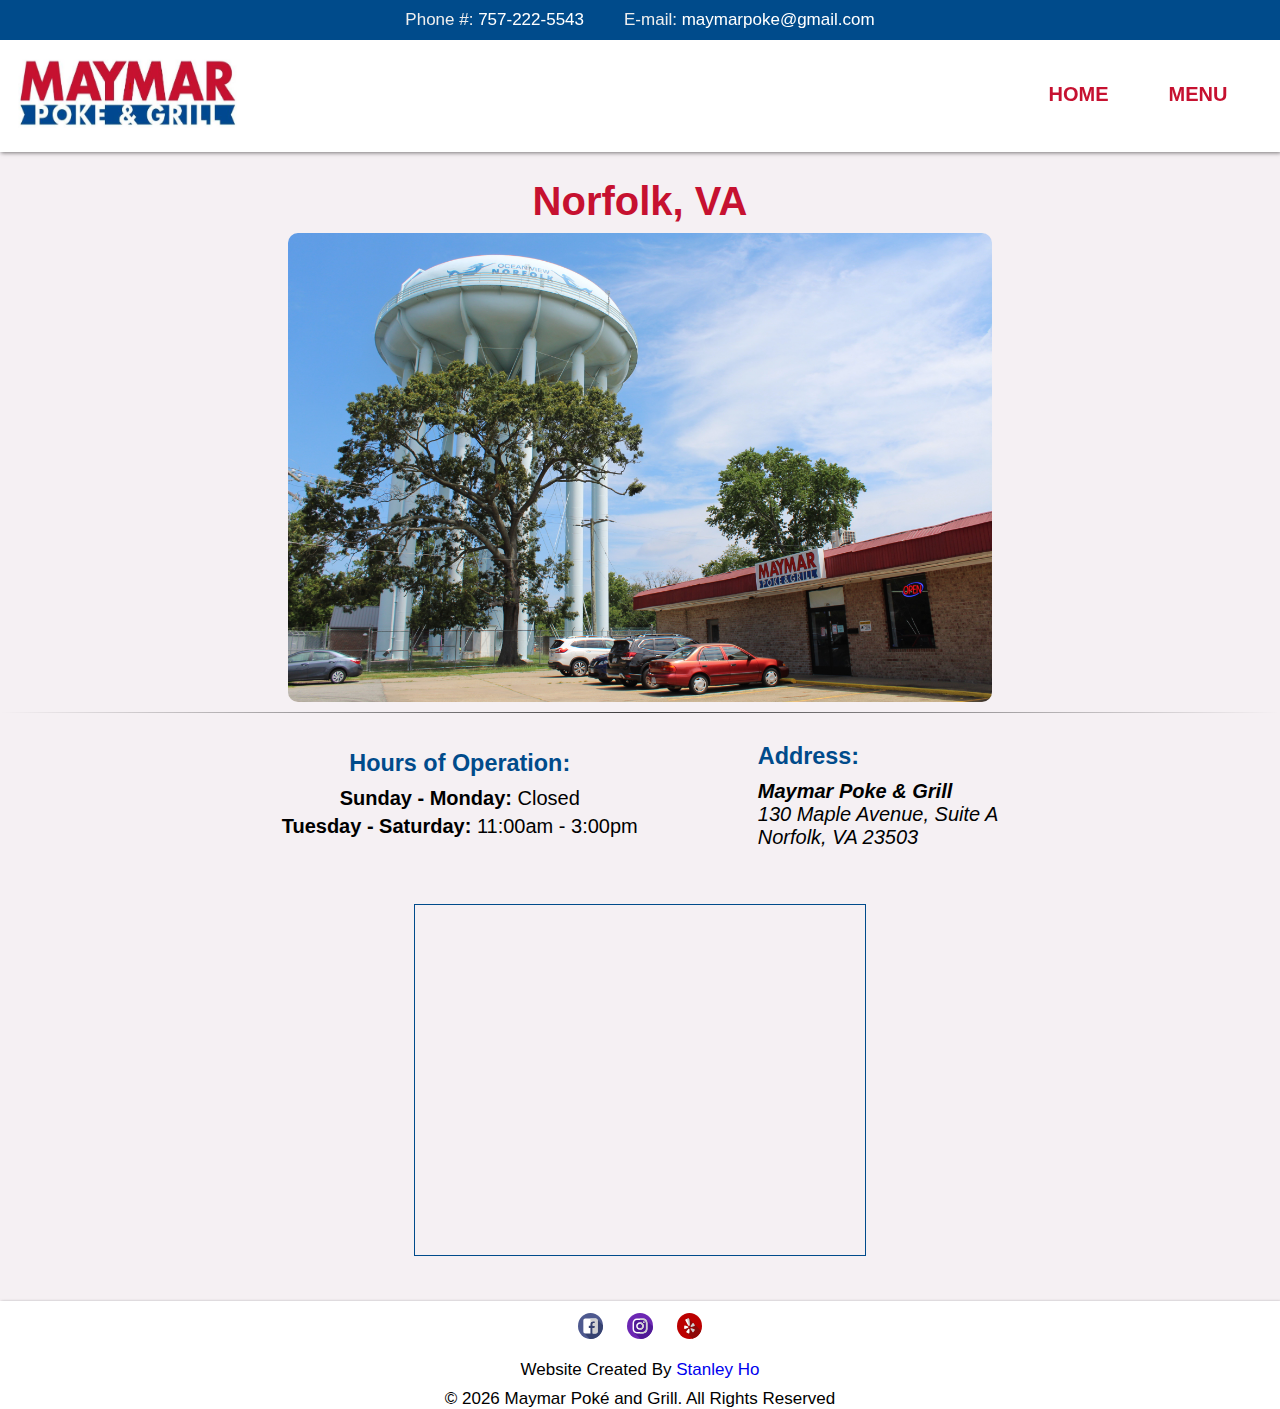
==== commit d465967c: "added 'new Date().getFullYear()' for copyright year in the footer" ====
--- a/location.html
+++ b/location.html
@@ -113,8 +113,14 @@
       </p>
 
       <p class="copyright">
-        &copy; 2022 Maymar Poké and Grill. All Rights Reserved
+        &copy; <span id="copyrightYear"></span> Maymar Poké and Grill. All
+        Rights Reserved
       </p>
     </footer>
+    <script>
+      // inline JS for updating copyright year.
+      document.getElementById("copyrightYear").innerHTML =
+        new Date().getFullYear();
+    </script>
   </body>
 </html>
--- a/style.css
+++ b/style.css
@@ -257,7 +257,6 @@
 .stanley {
   margin: 1vh;
 }
-
 .stanley a {
   text-decoration: none;
 }
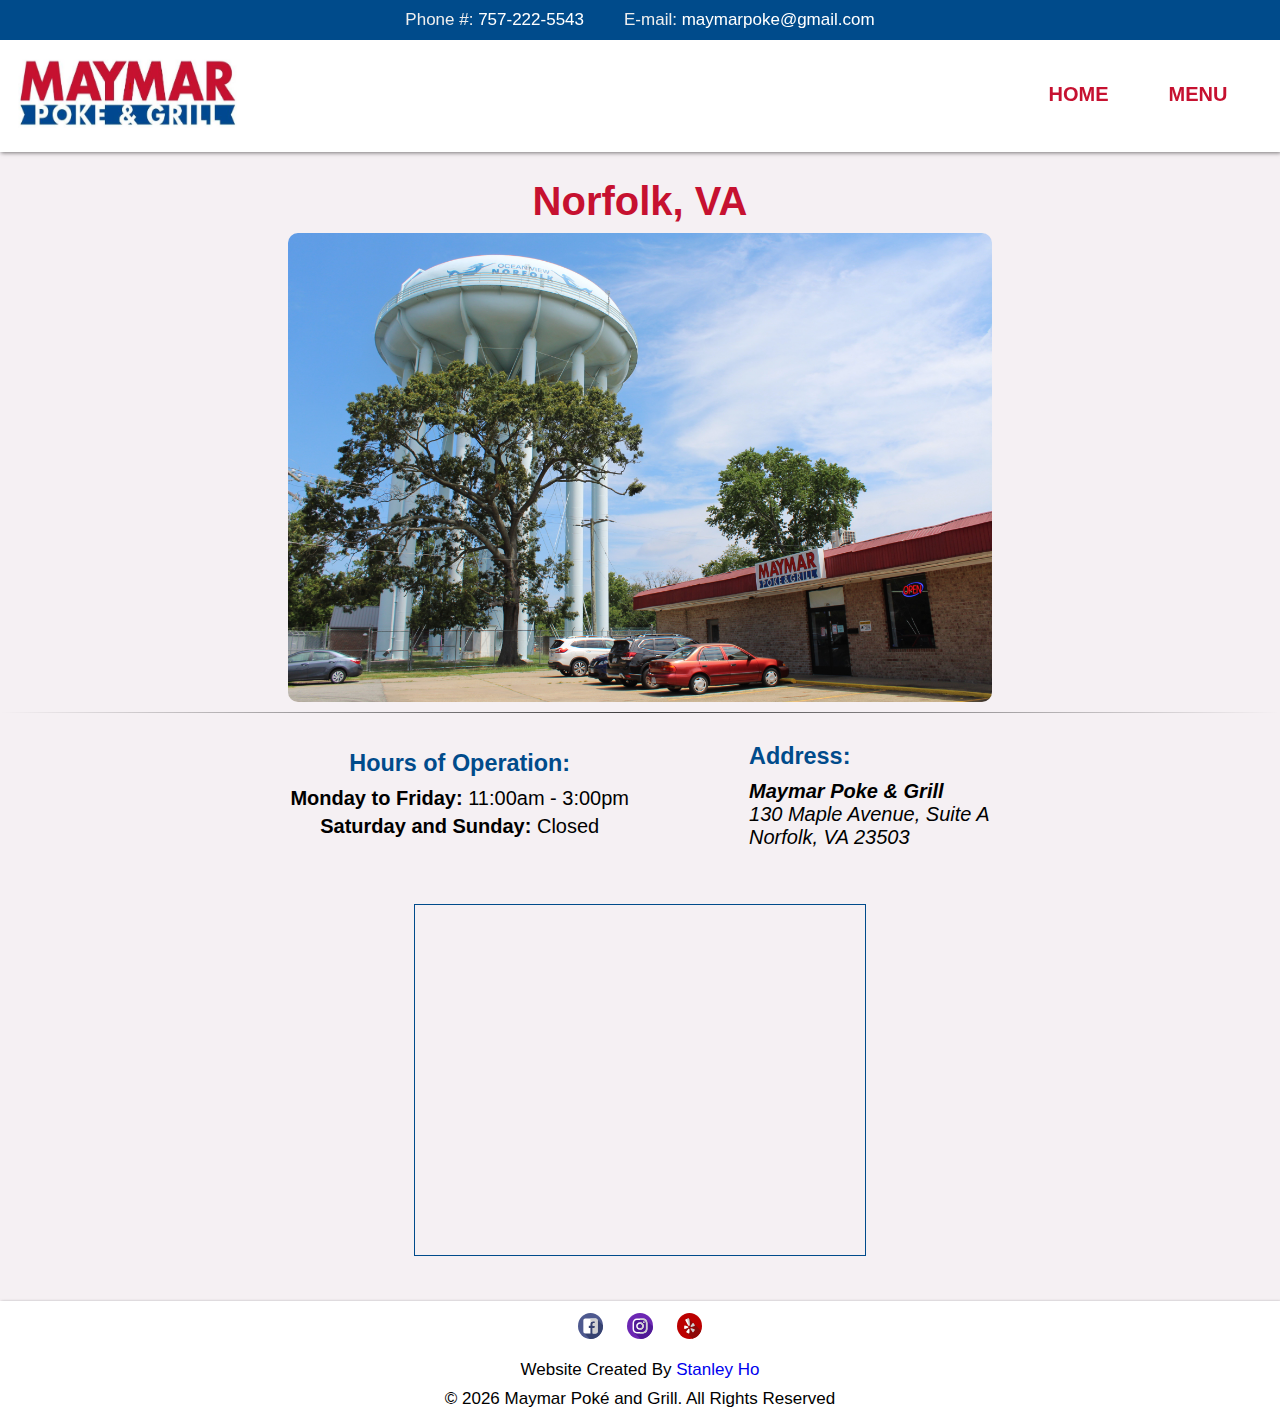
==== commit 2a8ba4db: "updated store hours" ====
--- a/location.html
+++ b/location.html
@@ -59,9 +59,8 @@
       <div class="location">
         <div class="time">
           <h3>Hours of Operation:</h3>
-
-          <p><b>Sunday - Monday:</b> Closed</p>
-          <p><b>Tuesday - Saturday:</b> 11:00am - 3:00pm</p>
+          <p><b>Monday to Friday:</b> 11:00am - 3:00pm</p>
+          <p><b>Saturday and Sunday:</b> Closed</p>
         </div>
 
         <div class="address">
